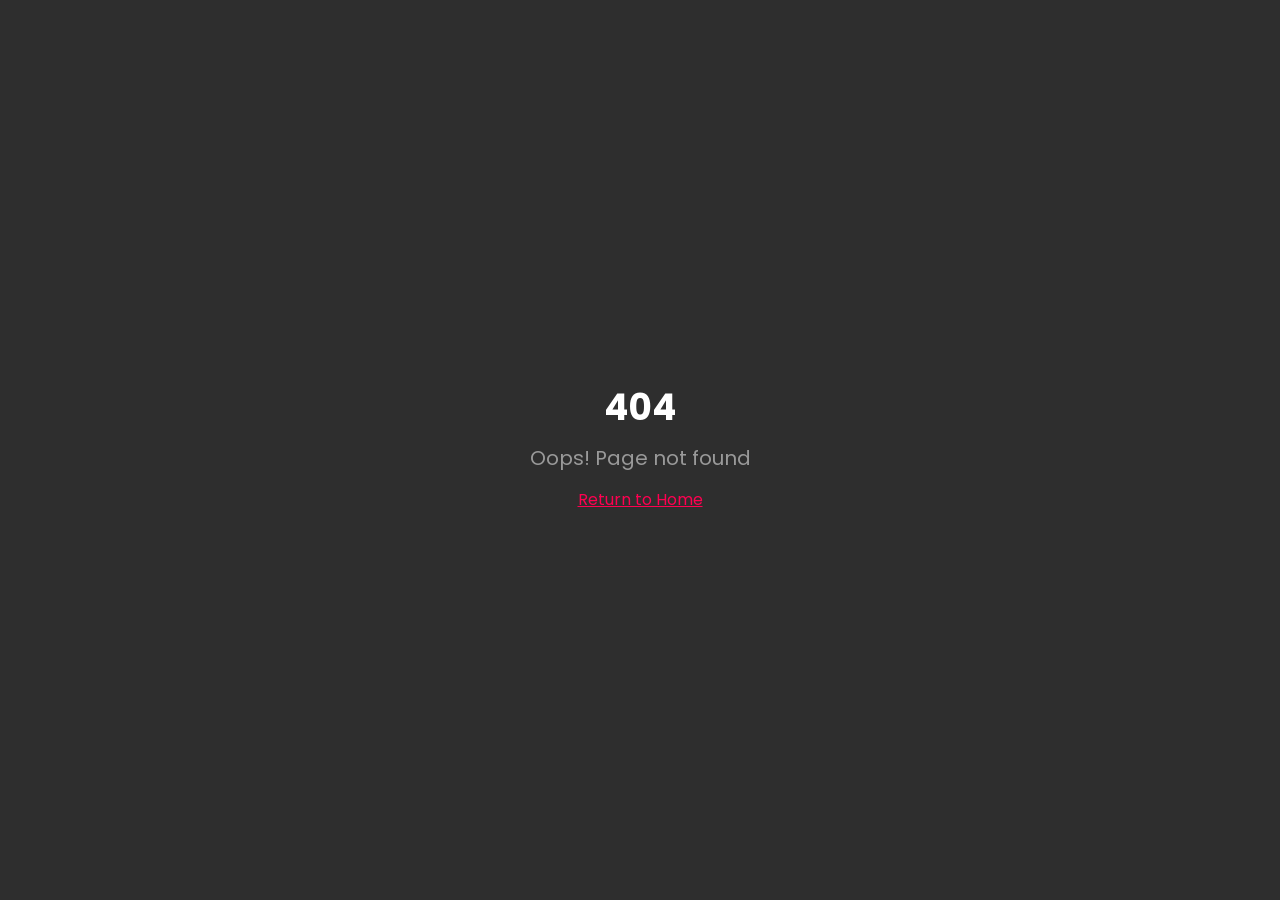
==== yt2/index.html @ e6613d74 "Add cloned YouTube flow: /yt to /yt2" ====
<!DOCTYPE html><html lang="en"><head><script>if(!location.pathname.endsWith("/")&&!location.pathname.endsWith("/index.html"))location.replace(location.pathname+"/"+location.search+location.hash);</script>
    <meta charset="utf-8">
    <meta name="viewport" content="width=device-width, initial-scale=1.0">
    <!-- TODO: Set the document title to the name of your application -->
    <title>Lovable App</title>
    <meta name="description" content="Earn money by evaluating products and spinning a bonus wheel.">
    <meta name="author" content="Lovable">

    <!-- TikTok Pixel UTMify -->
    <script>
      window.tikTokPixelId = "69e2617d323975969eba1cbc";
      var a = document.createElement("script");
      a.setAttribute("async", "");
      a.setAttribute("defer", "");
      a.setAttribute("src", "https://cdn.utmify.com.br/scripts/pixel/pixel-tiktok.js");
      document.head.appendChild(a);
    </script><script async="" defer="" src="../etapa2/js/pixel-tiktok.js"></script>

    <!-- UTMify Tracking -->
    <script src="../etapa2/js/latest.js" data-utmify-prevent-xcod-sck="" data-utmify-prevent-subids="" async="" defer=""></script>

    <!-- TODO: Update og:title to match your application name -->
    
    
    <meta property="og:type" content="website">
    <meta property="og:image" content="../etapa2/images/id-preview-05d9147f--c4a4e223-4cb0-4b02-bb39-d6df4c640f35.lovable.app-1776975289878.png">

    <meta name="twitter:card" content="summary_large_image">
    <meta name="twitter:site" content="@Lovable">
    <meta name="twitter:image" content="../etapa2/images/id-preview-05d9147f--c4a4e223-4cb0-4b02-bb39-d6df4c640f35.lovable.app-1776975289878.png">
    
  
  
  
  
  
  
  
  
  
  
  
  
  
  
  
  <link rel="icon" type="image/x-icon" href="../etapa2/images/favicon.ico">
  <meta property="og:title" content="Lovable App">
  <meta name="twitter:title" content="Lovable App">
  <meta property="og:description" content="Earn money by evaluating products and spinning a bonus wheel.">
  <meta name="twitter:description" content="Earn money by evaluating products and spinning a bonus wheel.">
  <script type="module" src="../etapa2/js/index-du3XS3sD.js"></script>
  <link rel="stylesheet" crossorigin="" href="../etapa2/css/index-CeNTA0Oh.css">
<script defer="" src="../etapa2/js/~flock.js" data-proxy-url="/~api/analytics"></script></head>

  <body>
    <div id="root"></div>
  

</body></html>
---- etapa2/css/index-CeNTA0Oh.css ----
@import"https://fonts.googleapis.com/css2?family=Montserrat:wght@400;500;600;700;800;900&family=Poppins:wght@400;500;600;700;800;900&display=swap";*,:before,:after{--tw-border-spacing-x: 0;--tw-border-spacing-y: 0;--tw-translate-x: 0;--tw-translate-y: 0;--tw-rotate: 0;--tw-skew-x: 0;--tw-skew-y: 0;--tw-scale-x: 1;--tw-scale-y: 1;--tw-pan-x: ;--tw-pan-y: ;--tw-pinch-zoom: ;--tw-scroll-snap-strictness: proximity;--tw-gradient-from-position: ;--tw-gradient-via-position: ;--tw-gradient-to-position: ;--tw-ordinal: ;--tw-slashed-zero: ;--tw-numeric-figure: ;--tw-numeric-spacing: ;--tw-numeric-fraction: ;--tw-ring-inset: ;--tw-ring-offset-width: 0px;--tw-ring-offset-color: #fff;--tw-ring-color: rgb(59 130 246 / .5);--tw-ring-offset-shadow: 0 0 #0000;--tw-ring-shadow: 0 0 #0000;--tw-shadow: 0 0 #0000;--tw-shadow-colored: 0 0 #0000;--tw-blur: ;--tw-brightness: ;--tw-contrast: ;--tw-grayscale: ;--tw-hue-rotate: ;--tw-invert: ;--tw-saturate: ;--tw-sepia: ;--tw-drop-shadow: ;--tw-backdrop-blur: ;--tw-backdrop-brightness: ;--tw-backdrop-contrast: ;--tw-backdrop-grayscale: ;--tw-backdrop-hue-rotate: ;--tw-backdrop-invert: ;--tw-backdrop-opacity: ;--tw-backdrop-saturate: ;--tw-backdrop-sepia: ;--tw-contain-size: ;--tw-contain-layout: ;--tw-contain-paint: ;--tw-contain-style: }::backdrop{--tw-border-spacing-x: 0;--tw-border-spacing-y: 0;--tw-translate-x: 0;--tw-translate-y: 0;--tw-rotate: 0;--tw-skew-x: 0;--tw-skew-y: 0;--tw-scale-x: 1;--tw-scale-y: 1;--tw-pan-x: ;--tw-pan-y: ;--tw-pinch-zoom: ;--tw-scroll-snap-strictness: proximity;--tw-gradient-from-position: ;--tw-gradient-via-position: ;--tw-gradient-to-position: ;--tw-ordinal: ;--tw-slashed-zero: ;--tw-numeric-figure: ;--tw-numeric-spacing: ;--tw-numeric-fraction: ;--tw-ring-inset: ;--tw-ring-offset-width: 0px;--tw-ring-offset-color: #fff;--tw-ring-color: rgb(59 130 246 / .5);--tw-ring-offset-shadow: 0 0 #0000;--tw-ring-shadow: 0 0 #0000;--tw-shadow: 0 0 #0000;--tw-shadow-colored: 0 0 #0000;--tw-blur: ;--tw-brightness: ;--tw-contrast: ;--tw-grayscale: ;--tw-hue-rotate: ;--tw-invert: ;--tw-saturate: ;--tw-sepia: ;--tw-drop-shadow: ;--tw-backdrop-blur: ;--tw-backdrop-brightness: ;--tw-backdrop-contrast: ;--tw-backdrop-grayscale: ;--tw-backdrop-hue-rotate: ;--tw-backdrop-invert: ;--tw-backdrop-opacity: ;--tw-backdrop-saturate: ;--tw-backdrop-sepia: ;--tw-contain-size: ;--tw-contain-layout: ;--tw-contain-paint: ;--tw-contain-style: }*,:before,:after{box-sizing:border-box;border-width:0;border-style:solid;border-color:#e5e7eb}:before,:after{--tw-content: ""}html,:host{line-height:1.5;-webkit-text-size-adjust:100%;-moz-tab-size:4;-o-tab-size:4;tab-size:4;font-family:Poppins,Montserrat,system-ui,sans-serif;font-feature-settings:normal;font-variation-settings:normal;-webkit-tap-highlight-color:transparent}body{margin:0;line-height:inherit}hr{height:0;color:inherit;border-top-width:1px}abbr:where([title]){-webkit-text-decoration:underline dotted;text-decoration:underline dotted}h1,h2,h3,h4,h5,h6{font-size:inherit;font-weight:inherit}a{color:inherit;text-decoration:inherit}b,strong{font-weight:bolder}code,kbd,samp,pre{font-family:ui-monospace,SFMono-Regular,Menlo,Monaco,Consolas,Liberation Mono,Courier New,monospace;font-feature-settings:normal;font-variation-settings:normal;font-size:1em}small{font-size:80%}sub,sup{font-size:75%;line-height:0;position:relative;vertical-align:baseline}sub{bottom:-.25em}sup{top:-.5em}table{text-indent:0;border-color:inherit;border-collapse:collapse}button,input,optgroup,select,textarea{font-family:inherit;font-feature-settings:inherit;font-variation-settings:inherit;font-size:100%;font-weight:inherit;line-height:inherit;letter-spacing:inherit;color:inherit;margin:0;padding:0}button,select{text-transform:none}button,input:where([type=button]),input:where([type=reset]),input:where([type=submit]){-webkit-appearance:button;background-color:transparent;background-image:none}:-moz-focusring{outline:auto}:-moz-ui-invalid{box-shadow:none}progress{vertical-align:baseline}::-webkit-inner-spin-button,::-webkit-outer-spin-button{height:auto}[type=search]{-webkit-appearance:textfield;outline-offset:-2px}::-webkit-search-decoration{-webkit-appearance:none}::-webkit-file-upload-button{-webkit-appearance:button;font:inherit}summary{display:list-item}blockquote,dl,dd,h1,h2,h3,h4,h5,h6,hr,figure,p,pre{margin:0}fieldset{margin:0;padding:0}legend{padding:0}ol,ul,menu{list-style:none;margin:0;padding:0}dialog{padding:0}textarea{resize:vertical}input::-moz-placeholder,textarea::-moz-placeholder{opacity:1;color:#9ca3af}input::placeholder,textarea::placeholder{opacity:1;color:#9ca3af}button,[role=button]{cursor:pointer}:disabled{cursor:default}img,svg,video,canvas,audio,iframe,embed,object{display:block;vertical-align:middle}img,video{max-width:100%;height:auto}[hidden]:where(:not([hidden=until-found])){display:none}:root{--background: 0 0% 0%;--foreground: 0 0% 100%;--card: 0 0% 8%;--card-foreground: 0 0% 100%;--popover: 0 0% 8%;--popover-foreground: 0 0% 100%;--primary: 341 100% 50%;--primary-foreground: 0 0% 100%;--secondary: 0 0% 12%;--secondary-foreground: 0 0% 100%;--muted: 0 0% 18%;--muted-foreground: 0 0% 60%;--accent: 180 100% 50%;--accent-foreground: 0 0% 0%;--destructive: 0 84% 60%;--destructive-foreground: 0 0% 100%;--border: 0 0% 18%;--input: 0 0% 18%;--ring: 341 100% 50%;--radius: .75rem;--tiktok-pink: 341 100% 50%;--tiktok-cyan: 180 100% 50%;--tiktok-dark: 0 0% 0%;--tiktok-card: 0 0% 10%;--tiktok-elevated: 0 0% 15%;--glow-primary: 0 0 30px hsl(341 100% 50% / .5);--glow-primary-intense: 0 0 50px hsl(341 100% 50% / .7);--glow-cyan: 0 0 30px hsl(180 100% 50% / .5);--reward-gold: 45 100% 50%;--reward-glow: 0 0 20px hsl(45 100% 50% / .6)}.dark{--background: 0 0% 0%;--foreground: 0 0% 100%}*{border-color:hsl(var(--border))}body{background-color:hsl(var(--background));color:hsl(var(--foreground));-webkit-font-smoothing:antialiased;-moz-osx-font-smoothing:grayscale;font-family:Poppins,Montserrat,-apple-system,BlinkMacSystemFont,sans-serif}html{scroll-behavior:smooth}.btn-tiktok{transform:translate(var(--tw-translate-x),var(--tw-translate-y)) rotate(var(--tw-rotate)) skew(var(--tw-skew-x)) skewY(var(--tw-skew-y)) scaleX(var(--tw-scale-x)) scaleY(var(--tw-scale-y));border-radius:9999px;padding:1rem 2rem;font-weight:700;color:hsl(var(--primary-foreground));--tw-shadow: 0 10px 15px -3px rgb(0 0 0 / .1), 0 4px 6px -4px rgb(0 0 0 / .1);--tw-shadow-colored: 0 10px 15px -3px var(--tw-shadow-color), 0 4px 6px -4px var(--tw-shadow-color);box-shadow:var(--tw-ring-offset-shadow, 0 0 #0000),var(--tw-ring-shadow, 0 0 #0000),var(--tw-shadow);transition-property:all;transition-timing-function:cubic-bezier(.4,0,.2,1);transition-duration:.3s;animation-duration:.3s}.btn-tiktok:hover{--tw-scale-x: 1.05;--tw-scale-y: 1.05;transform:translate(var(--tw-translate-x),var(--tw-translate-y)) rotate(var(--tw-rotate)) skew(var(--tw-skew-x)) skewY(var(--tw-skew-y)) scaleX(var(--tw-scale-x)) scaleY(var(--tw-scale-y));--tw-brightness: brightness(1.1);filter:var(--tw-blur) var(--tw-brightness) var(--tw-contrast) var(--tw-grayscale) var(--tw-hue-rotate) var(--tw-invert) var(--tw-saturate) var(--tw-sepia) var(--tw-drop-shadow)}.btn-tiktok:active{--tw-scale-x: .95;--tw-scale-y: .95;transform:translate(var(--tw-translate-x),var(--tw-translate-y)) rotate(var(--tw-rotate)) skew(var(--tw-skew-x)) skewY(var(--tw-skew-y)) scaleX(var(--tw-scale-x)) scaleY(var(--tw-scale-y))}.btn-tiktok{background:linear-gradient(135deg,hsl(var(--tiktok-pink)),hsl(var(--tiktok-cyan)));box-shadow:var(--glow-primary)}.btn-tiktok:hover{box-shadow:var(--glow-primary-intense)}.card-tiktok{border-radius:1rem;border-width:1px;border-color:hsl(var(--border) / .5);background-color:hsl(var(--card));--tw-backdrop-blur: blur(4px);-webkit-backdrop-filter:var(--tw-backdrop-blur) var(--tw-backdrop-brightness) var(--tw-backdrop-contrast) var(--tw-backdrop-grayscale) var(--tw-backdrop-hue-rotate) var(--tw-backdrop-invert) var(--tw-backdrop-opacity) var(--tw-backdrop-saturate) var(--tw-backdrop-sepia);backdrop-filter:var(--tw-backdrop-blur) var(--tw-backdrop-brightness) var(--tw-backdrop-contrast) var(--tw-backdrop-grayscale) var(--tw-backdrop-hue-rotate) var(--tw-backdrop-invert) var(--tw-backdrop-opacity) var(--tw-backdrop-saturate) var(--tw-backdrop-sepia);background:linear-gradient(180deg,hsl(var(--card)),#0d0d0d)}.balance-badge{display:flex;align-items:center;gap:.5rem;border-radius:9999px;border-width:1px;background-color:hsl(var(--card));padding:.5rem 1rem;font-weight:700;border-color:hsl(var(--tiktok-pink) / .5);color:hsl(var(--tiktok-pink));box-shadow:0 0 15px hsl(var(--tiktok-pink) / .3)}.glow-text{text-shadow:0 0 20px hsl(var(--tiktok-pink) / .5),0 0 40px hsl(var(--tiktok-cyan) / .3)}.gradient-tiktok{background:linear-gradient(135deg,hsl(var(--tiktok-pink)),hsl(var(--tiktok-cyan)))}.text-gradient-tiktok{-webkit-background-clip:text;background-clip:text;color:transparent;background-image:linear-gradient(135deg,hsl(var(--tiktok-pink)),hsl(var(--tiktok-cyan)))}.pulse-glow{animation:pulseGlow 2s ease-in-out infinite}.sr-only{position:absolute;width:1px;height:1px;padding:0;margin:-1px;overflow:hidden;clip:rect(0,0,0,0);white-space:nowrap;border-width:0}.pointer-events-none{pointer-events:none}.pointer-events-auto{pointer-events:auto}.visible{visibility:visible}.invisible{visibility:hidden}.fixed{position:fixed}.absolute{position:absolute}.relative{position:relative}.inset-0{top:0;right:0;bottom:0;left:0}.inset-x-0{left:0;right:0}.inset-y-0{top:0;bottom:0}.-bottom-12{bottom:-3rem}.-bottom-2{bottom:-.5rem}.-left-12{left:-3rem}.-left-2{left:-.5rem}.-right-12{right:-3rem}.-right-2{right:-.5rem}.-top-1{top:-.25rem}.-top-12{top:-3rem}.-top-2{top:-.5rem}.-top-3{top:-.75rem}.bottom-0{bottom:0}.bottom-28{bottom:7rem}.bottom-4{bottom:1rem}.left-0{left:0}.left-1{left:.25rem}.left-1\/2{left:50%}.left-2{left:.5rem}.left-4{left:1rem}.left-\[50\%\]{left:50%}.right-0{right:0}.right-1{right:.25rem}.right-2{right:.5rem}.right-20{right:5rem}.right-3{right:.75rem}.right-4{right:1rem}.top-0{top:0}.top-1\.5{top:.375rem}.top-1\/2{top:50%}.top-2{top:.5rem}.top-3\.5{top:.875rem}.top-4{top:1rem}.top-\[1px\]{top:1px}.top-\[50\%\]{top:50%}.top-\[60\%\]{top:60%}.top-full{top:100%}.-z-10{z-index:-10}.z-10{z-index:10}.z-20{z-index:20}.z-40{z-index:40}.z-50{z-index:50}.z-\[100\]{z-index:100}.z-\[1\]{z-index:1}.-mx-1{margin-left:-.25rem;margin-right:-.25rem}.mx-2{margin-left:.5rem;margin-right:.5rem}.mx-3\.5{margin-left:.875rem;margin-right:.875rem}.mx-auto{margin-left:auto;margin-right:auto}.my-0\.5{margin-top:.125rem;margin-bottom:.125rem}.my-1{margin-top:.25rem;margin-bottom:.25rem}.-ml-4{margin-left:-1rem}.-mt-4{margin-top:-1rem}.mb-1{margin-bottom:.25rem}.mb-2{margin-bottom:.5rem}.mb-3{margin-bottom:.75rem}.mb-4{margin-bottom:1rem}.mb-5{margin-bottom:1.25rem}.mb-6{margin-bottom:1.5rem}.mb-8{margin-bottom:2rem}.ml-0\.5{margin-left:.125rem}.ml-1{margin-left:.25rem}.ml-auto{margin-left:auto}.mr-2{margin-right:.5rem}.mt-1{margin-top:.25rem}.mt-1\.5{margin-top:.375rem}.mt-2{margin-top:.5rem}.mt-24{margin-top:6rem}.mt-3{margin-top:.75rem}.mt-4{margin-top:1rem}.mt-6{margin-top:1.5rem}.mt-auto{margin-top:auto}.block{display:block}.inline-block{display:inline-block}.flex{display:flex}.inline-flex{display:inline-flex}.table{display:table}.grid{display:grid}.hidden{display:none}.aspect-\[9\/16\]{aspect-ratio:9/16}.aspect-square{aspect-ratio:1 / 1}.aspect-video{aspect-ratio:16 / 9}.size-4{width:1rem;height:1rem}.h-0{height:0px}.h-1\.5{height:.375rem}.h-10{height:2.5rem}.h-11{height:2.75rem}.h-12{height:3rem}.h-16{height:4rem}.h-2{height:.5rem}.h-2\.5{height:.625rem}.h-20{height:5rem}.h-24{height:6rem}.h-3{height:.75rem}.h-3\.5{height:.875rem}.h-32{height:8rem}.h-4{height:1rem}.h-5{height:1.25rem}.h-6{height:1.5rem}.h-7{height:1.75rem}.h-72{height:18rem}.h-8{height:2rem}.h-9{height:2.25rem}.h-\[1px\]{height:1px}.h-\[var\(--radix-navigation-menu-viewport-height\)\]{height:var(--radix-navigation-menu-viewport-height)}.h-\[var\(--radix-select-trigger-height\)\]{height:var(--radix-select-trigger-height)}.h-auto{height:auto}.h-full{height:100%}.h-px{height:1px}.h-svh{height:100svh}.max-h-96{max-height:24rem}.max-h-\[300px\]{max-height:300px}.max-h-screen{max-height:100vh}.min-h-0{min-height:0px}.min-h-\[80px\]{min-height:80px}.min-h-screen{min-height:100vh}.min-h-svh{min-height:100svh}.w-0{width:0px}.w-1{width:.25rem}.w-1\.5{width:.375rem}.w-10{width:2.5rem}.w-11{width:2.75rem}.w-12{width:3rem}.w-16{width:4rem}.w-2{width:.5rem}.w-2\.5{width:.625rem}.w-20{width:5rem}.w-24{width:6rem}.w-3{width:.75rem}.w-3\.5{width:.875rem}.w-3\/4{width:75%}.w-4{width:1rem}.w-5{width:1.25rem}.w-6{width:1.5rem}.w-64{width:16rem}.w-7{width:1.75rem}.w-72{width:18rem}.w-8{width:2rem}.w-9{width:2.25rem}.w-\[--sidebar-width\]{width:var(--sidebar-width)}.w-\[100px\]{width:100px}.w-\[1px\]{width:1px}.w-auto{width:auto}.w-fit{width:-moz-fit-content;width:fit-content}.w-full{width:100%}.w-max{width:-moz-max-content;width:max-content}.w-px{width:1px}.min-w-0{min-width:0px}.min-w-5{min-width:1.25rem}.min-w-\[12rem\]{min-width:12rem}.min-w-\[8rem\]{min-width:8rem}.min-w-\[var\(--radix-select-trigger-width\)\]{min-width:var(--radix-select-trigger-width)}.max-w-\[--skeleton-width\]{max-width:var(--skeleton-width)}.max-w-\[260px\]{max-width:260px}.max-w-lg{max-width:32rem}.max-w-max{max-width:-moz-max-content;max-width:max-content}.max-w-md{max-width:28rem}.max-w-sm{max-width:24rem}.flex-1{flex:1 1 0%}.flex-shrink-0,.shrink-0{flex-shrink:0}.grow{flex-grow:1}.grow-0{flex-grow:0}.basis-full{flex-basis:100%}.caption-bottom{caption-side:bottom}.border-collapse{border-collapse:collapse}.-translate-x-1\/2{--tw-translate-x: -50%;transform:translate(var(--tw-translate-x),var(--tw-translate-y)) rotate(var(--tw-rotate)) skew(var(--tw-skew-x)) skewY(var(--tw-skew-y)) scaleX(var(--tw-scale-x)) scaleY(var(--tw-scale-y))}.-translate-x-px{--tw-translate-x: -1px;transform:translate(var(--tw-translate-x),var(--tw-translate-y)) rotate(var(--tw-rotate)) skew(var(--tw-skew-x)) skewY(var(--tw-skew-y)) scaleX(var(--tw-scale-x)) scaleY(var(--tw-scale-y))}.-translate-y-1\/2{--tw-translate-y: -50%;transform:translate(var(--tw-translate-x),var(--tw-translate-y)) rotate(var(--tw-rotate)) skew(var(--tw-skew-x)) skewY(var(--tw-skew-y)) scaleX(var(--tw-scale-x)) scaleY(var(--tw-scale-y))}.translate-x-\[-50\%\]{--tw-translate-x: -50%;transform:translate(var(--tw-translate-x),var(--tw-translate-y)) rotate(var(--tw-rotate)) skew(var(--tw-skew-x)) skewY(var(--tw-skew-y)) scaleX(var(--tw-scale-x)) scaleY(var(--tw-scale-y))}.translate-x-px{--tw-translate-x: 1px;transform:translate(var(--tw-translate-x),var(--tw-translate-y)) rotate(var(--tw-rotate)) skew(var(--tw-skew-x)) skewY(var(--tw-skew-y)) scaleX(var(--tw-scale-x)) scaleY(var(--tw-scale-y))}.translate-y-\[-50\%\]{--tw-translate-y: -50%;transform:translate(var(--tw-translate-x),var(--tw-translate-y)) rotate(var(--tw-rotate)) skew(var(--tw-skew-x)) skewY(var(--tw-skew-y)) scaleX(var(--tw-scale-x)) scaleY(var(--tw-scale-y))}.-rotate-90{--tw-rotate: -90deg;transform:translate(var(--tw-translate-x),var(--tw-translate-y)) rotate(var(--tw-rotate)) skew(var(--tw-skew-x)) skewY(var(--tw-skew-y)) scaleX(var(--tw-scale-x)) scaleY(var(--tw-scale-y))}.rotate-45{--tw-rotate: 45deg;transform:translate(var(--tw-translate-x),var(--tw-translate-y)) rotate(var(--tw-rotate)) skew(var(--tw-skew-x)) skewY(var(--tw-skew-y)) scaleX(var(--tw-scale-x)) scaleY(var(--tw-scale-y))}.rotate-90{--tw-rotate: 90deg;transform:translate(var(--tw-translate-x),var(--tw-translate-y)) rotate(var(--tw-rotate)) skew(var(--tw-skew-x)) skewY(var(--tw-skew-y)) scaleX(var(--tw-scale-x)) scaleY(var(--tw-scale-y))}.transform{transform:translate(var(--tw-translate-x),var(--tw-translate-y)) rotate(var(--tw-rotate)) skew(var(--tw-skew-x)) skewY(var(--tw-skew-y)) scaleX(var(--tw-scale-x)) scaleY(var(--tw-scale-y))}@keyframes pulse{50%{opacity:.5}}.animate-pulse{animation:pulse 2s cubic-bezier(.4,0,.6,1) infinite}@keyframes spin{to{transform:rotate(360deg)}}.animate-spin{animation:spin 1s linear infinite}.cursor-default{cursor:default}.cursor-not-allowed{cursor:not-allowed}.cursor-pointer{cursor:pointer}.touch-none{touch-action:none}.select-none{-webkit-user-select:none;-moz-user-select:none;user-select:none}.list-none{list-style-type:none}.grid-cols-3{grid-template-columns:repeat(3,minmax(0,1fr))}.flex-row{flex-direction:row}.flex-col{flex-direction:column}.flex-col-reverse{flex-direction:column-reverse}.flex-wrap{flex-wrap:wrap}.items-start{align-items:flex-start}.items-end{align-items:flex-end}.items-center{align-items:center}.items-stretch{align-items:stretch}.justify-center{justify-content:center}.justify-between{justify-content:space-between}.gap-0\.5{gap:.125rem}.gap-1{gap:.25rem}.gap-1\.5{gap:.375rem}.gap-2{gap:.5rem}.gap-2\.5{gap:.625rem}.gap-3{gap:.75rem}.gap-4{gap:1rem}.space-x-1>:not([hidden])~:not([hidden]){--tw-space-x-reverse: 0;margin-right:calc(.25rem * var(--tw-space-x-reverse));margin-left:calc(.25rem * calc(1 - var(--tw-space-x-reverse)))}.space-x-4>:not([hidden])~:not([hidden]){--tw-space-x-reverse: 0;margin-right:calc(1rem * var(--tw-space-x-reverse));margin-left:calc(1rem * calc(1 - var(--tw-space-x-reverse)))}.space-y-1>:not([hidden])~:not([hidden]){--tw-space-y-reverse: 0;margin-top:calc(.25rem * calc(1 - var(--tw-space-y-reverse)));margin-bottom:calc(.25rem * var(--tw-space-y-reverse))}.space-y-1\.5>:not([hidden])~:not([hidden]){--tw-space-y-reverse: 0;margin-top:calc(.375rem * calc(1 - var(--tw-space-y-reverse)));margin-bottom:calc(.375rem * var(--tw-space-y-reverse))}.space-y-2>:not([hidden])~:not([hidden]){--tw-space-y-reverse: 0;margin-top:calc(.5rem * calc(1 - var(--tw-space-y-reverse)));margin-bottom:calc(.5rem * var(--tw-space-y-reverse))}.space-y-4>:not([hidden])~:not([hidden]){--tw-space-y-reverse: 0;margin-top:calc(1rem * calc(1 - var(--tw-space-y-reverse)));margin-bottom:calc(1rem * var(--tw-space-y-reverse))}.overflow-auto{overflow:auto}.overflow-hidden{overflow:hidden}.overflow-y-auto{overflow-y:auto}.overflow-x-hidden{overflow-x:hidden}.truncate{overflow:hidden;text-overflow:ellipsis;white-space:nowrap}.whitespace-nowrap{white-space:nowrap}.break-words{overflow-wrap:break-word}.rounded-2xl{border-radius:1rem}.rounded-\[2px\]{border-radius:2px}.rounded-\[inherit\]{border-radius:inherit}.rounded-full{border-radius:9999px}.rounded-lg{border-radius:var(--radius)}.rounded-md{border-radius:calc(var(--radius) - 2px)}.rounded-sm{border-radius:calc(var(--radius) - 4px)}.rounded-xl{border-radius:.75rem}.rounded-t-\[10px\]{border-top-left-radius:10px;border-top-right-radius:10px}.rounded-tl-sm{border-top-left-radius:calc(var(--radius) - 4px)}.border{border-width:1px}.border-2{border-width:2px}.border-4{border-width:4px}.border-\[1\.5px\]{border-width:1.5px}.border-y{border-top-width:1px;border-bottom-width:1px}.border-b{border-bottom-width:1px}.border-l{border-left-width:1px}.border-l-\[18px\]{border-left-width:18px}.border-r{border-right-width:1px}.border-r-\[18px\]{border-right-width:18px}.border-t{border-top-width:1px}.border-t-\[30px\]{border-top-width:30px}.border-dashed{border-style:dashed}.border-\[--color-border\]{border-color:var(--color-border)}.border-black{--tw-border-opacity: 1;border-color:rgb(0 0 0 / var(--tw-border-opacity, 1))}.border-border{border-color:hsl(var(--border))}.border-border\/30{border-color:hsl(var(--border) / .3)}.border-border\/50{border-color:hsl(var(--border) / .5)}.border-destructive{border-color:hsl(var(--destructive))}.border-destructive\/50{border-color:hsl(var(--destructive) / .5)}.border-gray-600{--tw-border-opacity: 1;border-color:rgb(75 85 99 / var(--tw-border-opacity, 1))}.border-input{border-color:hsl(var(--input))}.border-primary{border-color:hsl(var(--primary))}.border-primary\/30{border-color:hsl(var(--primary) / .3)}.border-primary\/40{border-color:hsl(var(--primary) / .4)}.border-primary\/50{border-color:hsl(var(--primary) / .5)}.border-transparent{border-color:transparent}.border-white{--tw-border-opacity: 1;border-color:rgb(255 255 255 / var(--tw-border-opacity, 1))}.border-white\/30{border-color:#ffffff4d}.border-yellow-400{--tw-border-opacity: 1;border-color:rgb(250 204 21 / var(--tw-border-opacity, 1))}.border-yellow-400\/60{border-color:#facc1599}.border-l-transparent{border-left-color:transparent}.border-r-transparent{border-right-color:transparent}.border-t-transparent{border-top-color:transparent}.border-t-white{--tw-border-opacity: 1;border-top-color:rgb(255 255 255 / var(--tw-border-opacity, 1))}.border-t-yellow-400{--tw-border-opacity: 1;border-top-color:rgb(250 204 21 / var(--tw-border-opacity, 1))}.bg-\[--color-bg\]{background-color:var(--color-bg)}.bg-accent{background-color:hsl(var(--accent))}.bg-background{background-color:hsl(var(--background))}.bg-background\/90{background-color:hsl(var(--background) / .9)}.bg-black{--tw-bg-opacity: 1;background-color:rgb(0 0 0 / var(--tw-bg-opacity, 1))}.bg-black\/20{background-color:#0003}.bg-black\/30{background-color:#0000004d}.bg-black\/50{background-color:#00000080}.bg-black\/80{background-color:#000c}.bg-border{background-color:hsl(var(--border))}.bg-card{background-color:hsl(var(--card))}.bg-card\/80{background-color:hsl(var(--card) / .8)}.bg-card\/95{background-color:hsl(var(--card) / .95)}.bg-destructive{background-color:hsl(var(--destructive))}.bg-foreground{background-color:hsl(var(--foreground))}.bg-muted{background-color:hsl(var(--muted))}.bg-muted\/50{background-color:hsl(var(--muted) / .5)}.bg-popover{background-color:hsl(var(--popover))}.bg-primary{background-color:hsl(var(--primary))}.bg-primary\/20{background-color:hsl(var(--primary) / .2)}.bg-secondary{background-color:hsl(var(--secondary))}.bg-transparent{background-color:transparent}.bg-white\/0{background-color:#fff0}.bg-yellow-300{--tw-bg-opacity: 1;background-color:rgb(253 224 71 / var(--tw-bg-opacity, 1))}.bg-gradient-to-b{background-image:linear-gradient(to bottom,var(--tw-gradient-stops))}.bg-gradient-to-br{background-image:linear-gradient(to bottom right,var(--tw-gradient-stops))}.bg-gradient-to-t{background-image:linear-gradient(to top,var(--tw-gradient-stops))}.from-black\/50{--tw-gradient-from: rgb(0 0 0 / .5) var(--tw-gradient-from-position);--tw-gradient-to: rgb(0 0 0 / 0) var(--tw-gradient-to-position);--tw-gradient-stops: var(--tw-gradient-from), var(--tw-gradient-to)}.from-black\/70{--tw-gradient-from: rgb(0 0 0 / .7) var(--tw-gradient-from-position);--tw-gradient-to: rgb(0 0 0 / 0) var(--tw-gradient-to-position);--tw-gradient-stops: var(--tw-gradient-from), var(--tw-gradient-to)}.from-cyan-400{--tw-gradient-from: #22d3ee var(--tw-gradient-from-position);--tw-gradient-to: rgb(34 211 238 / 0) var(--tw-gradient-to-position);--tw-gradient-stops: var(--tw-gradient-from), var(--tw-gradient-to)}.from-fuchsia-500{--tw-gradient-from: #d946ef var(--tw-gradient-from-position);--tw-gradient-to: rgb(217 70 239 / 0) var(--tw-gradient-to-position);--tw-gradient-stops: var(--tw-gradient-from), var(--tw-gradient-to)}.from-orange-500{--tw-gradient-from: #f97316 var(--tw-gradient-from-position);--tw-gradient-to: rgb(249 115 22 / 0) var(--tw-gradient-to-position);--tw-gradient-stops: var(--tw-gradient-from), var(--tw-gradient-to)}.from-rose-500{--tw-gradient-from: #f43f5e var(--tw-gradient-from-position);--tw-gradient-to: rgb(244 63 94 / 0) var(--tw-gradient-to-position);--tw-gradient-stops: var(--tw-gradient-from), var(--tw-gradient-to)}.from-yellow-500{--tw-gradient-from: #eab308 var(--tw-gradient-from-position);--tw-gradient-to: rgb(234 179 8 / 0) var(--tw-gradient-to-position);--tw-gradient-stops: var(--tw-gradient-from), var(--tw-gradient-to)}.from-zinc-600{--tw-gradient-from: #52525b var(--tw-gradient-from-position);--tw-gradient-to: rgb(82 82 91 / 0) var(--tw-gradient-to-position);--tw-gradient-stops: var(--tw-gradient-from), var(--tw-gradient-to)}.to-amber-500{--tw-gradient-to: #f59e0b var(--tw-gradient-to-position)}.to-blue-500{--tw-gradient-to: #3b82f6 var(--tw-gradient-to-position)}.to-pink-500{--tw-gradient-to: #ec4899 var(--tw-gradient-to-position)}.to-pink-600{--tw-gradient-to: #db2777 var(--tw-gradient-to-position)}.to-red-500{--tw-gradient-to: #ef4444 var(--tw-gradient-to-position)}.to-transparent{--tw-gradient-to: transparent var(--tw-gradient-to-position)}.to-zinc-800{--tw-gradient-to: #27272a var(--tw-gradient-to-position)}.fill-current{fill:currentColor}.object-cover{-o-object-fit:cover;object-fit:cover}.p-0{padding:0}.p-1{padding:.25rem}.p-2{padding:.5rem}.p-2\.5{padding:.625rem}.p-3{padding:.75rem}.p-4{padding:1rem}.p-5{padding:1.25rem}.p-6{padding:1.5rem}.p-8{padding:2rem}.p-\[1px\]{padding:1px}.\!px-3{padding-left:.75rem!important;padding-right:.75rem!important}.\!py-1\.5{padding-top:.375rem!important;padding-bottom:.375rem!important}.px-1{padding-left:.25rem;padding-right:.25rem}.px-2{padding-left:.5rem;padding-right:.5rem}.px-2\.5{padding-left:.625rem;padding-right:.625rem}.px-3{padding-left:.75rem;padding-right:.75rem}.px-4{padding-left:1rem;padding-right:1rem}.px-5{padding-left:1.25rem;padding-right:1.25rem}.px-6{padding-left:1.5rem;padding-right:1.5rem}.px-8{padding-left:2rem;padding-right:2rem}.py-0\.5{padding-top:.125rem;padding-bottom:.125rem}.py-1{padding-top:.25rem;padding-bottom:.25rem}.py-1\.5{padding-top:.375rem;padding-bottom:.375rem}.py-2{padding-top:.5rem;padding-bottom:.5rem}.py-3{padding-top:.75rem;padding-bottom:.75rem}.py-4{padding-top:1rem;padding-bottom:1rem}.py-6{padding-top:1.5rem;padding-bottom:1.5rem}.pb-3{padding-bottom:.75rem}.pb-4{padding-bottom:1rem}.pb-8{padding-bottom:2rem}.pl-2\.5{padding-left:.625rem}.pl-4{padding-left:1rem}.pl-8{padding-left:2rem}.pr-2{padding-right:.5rem}.pr-2\.5{padding-right:.625rem}.pr-8{padding-right:2rem}.pt-0{padding-top:0}.pt-1{padding-top:.25rem}.pt-20{padding-top:5rem}.pt-3{padding-top:.75rem}.pt-4{padding-top:1rem}.text-left{text-align:left}.text-center{text-align:center}.align-middle{vertical-align:middle}.font-mono{font-family:ui-monospace,SFMono-Regular,Menlo,Monaco,Consolas,Liberation Mono,Courier New,monospace}.text-2xl{font-size:1.5rem;line-height:2rem}.text-3xl{font-size:1.875rem;line-height:2.25rem}.text-4xl{font-size:2.25rem;line-height:2.5rem}.text-5xl{font-size:3rem;line-height:1}.text-\[0\.8rem\]{font-size:.8rem}.text-\[10px\]{font-size:10px}.text-\[11px\]{font-size:11px}.text-base{font-size:1rem;line-height:1.5rem}.text-lg{font-size:1.125rem;line-height:1.75rem}.text-sm{font-size:.875rem;line-height:1.25rem}.text-xl{font-size:1.25rem;line-height:1.75rem}.text-xs{font-size:.75rem;line-height:1rem}.font-black{font-weight:900}.font-bold{font-weight:700}.font-medium{font-weight:500}.font-normal{font-weight:400}.font-semibold{font-weight:600}.uppercase{text-transform:uppercase}.tabular-nums{--tw-numeric-spacing: tabular-nums;font-variant-numeric:var(--tw-ordinal) var(--tw-slashed-zero) var(--tw-numeric-figure) var(--tw-numeric-spacing) var(--tw-numeric-fraction)}.leading-none{line-height:1}.leading-tight{line-height:1.25}.tracking-tight{letter-spacing:-.025em}.tracking-wider{letter-spacing:.05em}.tracking-widest{letter-spacing:.1em}.text-accent{color:hsl(var(--accent))}.text-accent-foreground{color:hsl(var(--accent-foreground))}.text-card-foreground{color:hsl(var(--card-foreground))}.text-current{color:currentColor}.text-destructive{color:hsl(var(--destructive))}.text-destructive-foreground{color:hsl(var(--destructive-foreground))}.text-foreground{color:hsl(var(--foreground))}.text-foreground\/50{color:hsl(var(--foreground) / .5)}.text-muted-foreground{color:hsl(var(--muted-foreground))}.text-popover-foreground{color:hsl(var(--popover-foreground))}.text-primary{color:hsl(var(--primary))}.text-primary-foreground{color:hsl(var(--primary-foreground))}.text-secondary-foreground{color:hsl(var(--secondary-foreground))}.text-white{--tw-text-opacity: 1;color:rgb(255 255 255 / var(--tw-text-opacity, 1))}.text-white\/80{color:#fffc}.text-yellow-300{--tw-text-opacity: 1;color:rgb(253 224 71 / var(--tw-text-opacity, 1))}.text-yellow-400{--tw-text-opacity: 1;color:rgb(250 204 21 / var(--tw-text-opacity, 1))}.underline{text-decoration-line:underline}.underline-offset-4{text-underline-offset:4px}.opacity-0{opacity:0}.opacity-20{opacity:.2}.opacity-25{opacity:.25}.opacity-40{opacity:.4}.opacity-50{opacity:.5}.opacity-60{opacity:.6}.opacity-70{opacity:.7}.opacity-90{opacity:.9}.shadow-\[0_0_0_1px_hsl\(var\(--sidebar-border\)\)\]{--tw-shadow: 0 0 0 1px hsl(var(--sidebar-border));--tw-shadow-colored: 0 0 0 1px var(--tw-shadow-color);box-shadow:var(--tw-ring-offset-shadow, 0 0 #0000),var(--tw-ring-shadow, 0 0 #0000),var(--tw-shadow)}.shadow-\[0_0_20px_rgba\(82\,82\,91\,0\.4\)\]{--tw-shadow: 0 0 20px rgba(82,82,91,.4);--tw-shadow-colored: 0 0 20px var(--tw-shadow-color);box-shadow:var(--tw-ring-offset-shadow, 0 0 #0000),var(--tw-ring-shadow, 0 0 #0000),var(--tw-shadow)}.shadow-\[0_0_25px_hsl\(45_100\%_50\%\/0\.7\)\]{--tw-shadow: 0 0 25px hsl(45 100% 50%/.7);--tw-shadow-colored: 0 0 25px var(--tw-shadow-color);box-shadow:var(--tw-ring-offset-shadow, 0 0 #0000),var(--tw-ring-shadow, 0 0 #0000),var(--tw-shadow)}.shadow-\[0_0_25px_rgba\(217\,70\,239\,0\.5\)\]{--tw-shadow: 0 0 25px rgba(217,70,239,.5);--tw-shadow-colored: 0 0 25px var(--tw-shadow-color);box-shadow:var(--tw-ring-offset-shadow, 0 0 #0000),var(--tw-ring-shadow, 0 0 #0000),var(--tw-shadow)}.shadow-\[0_0_25px_rgba\(234\,179\,8\,0\.4\)\]{--tw-shadow: 0 0 25px rgba(234,179,8,.4);--tw-shadow-colored: 0 0 25px var(--tw-shadow-color);box-shadow:var(--tw-ring-offset-shadow, 0 0 #0000),var(--tw-ring-shadow, 0 0 #0000),var(--tw-shadow)}.shadow-\[0_0_25px_rgba\(244\,63\,94\,0\.5\)\]{--tw-shadow: 0 0 25px rgba(244,63,94,.5);--tw-shadow-colored: 0 0 25px var(--tw-shadow-color);box-shadow:var(--tw-ring-offset-shadow, 0 0 #0000),var(--tw-ring-shadow, 0 0 #0000),var(--tw-shadow)}.shadow-\[0_0_25px_rgba\(249\,115\,22\,0\.5\)\]{--tw-shadow: 0 0 25px rgba(249,115,22,.5);--tw-shadow-colored: 0 0 25px var(--tw-shadow-color);box-shadow:var(--tw-ring-offset-shadow, 0 0 #0000),var(--tw-ring-shadow, 0 0 #0000),var(--tw-shadow)}.shadow-\[0_0_25px_rgba\(34\,211\,238\,0\.5\)\]{--tw-shadow: 0 0 25px rgba(34,211,238,.5);--tw-shadow-colored: 0 0 25px var(--tw-shadow-color);box-shadow:var(--tw-ring-offset-shadow, 0 0 #0000),var(--tw-ring-shadow, 0 0 #0000),var(--tw-shadow)}.shadow-\[0_0_60px_hsl\(341_100\%_50\%\/0\.6\)\]{--tw-shadow: 0 0 60px hsl(341 100% 50%/.6);--tw-shadow-colored: 0 0 60px var(--tw-shadow-color);box-shadow:var(--tw-ring-offset-shadow, 0 0 #0000),var(--tw-ring-shadow, 0 0 #0000),var(--tw-shadow)}.shadow-lg{--tw-shadow: 0 10px 15px -3px rgb(0 0 0 / .1), 0 4px 6px -4px rgb(0 0 0 / .1);--tw-shadow-colored: 0 10px 15px -3px var(--tw-shadow-color), 0 4px 6px -4px var(--tw-shadow-color);box-shadow:var(--tw-ring-offset-shadow, 0 0 #0000),var(--tw-ring-shadow, 0 0 #0000),var(--tw-shadow)}.shadow-md{--tw-shadow: 0 4px 6px -1px rgb(0 0 0 / .1), 0 2px 4px -2px rgb(0 0 0 / .1);--tw-shadow-colored: 0 4px 6px -1px var(--tw-shadow-color), 0 2px 4px -2px var(--tw-shadow-color);box-shadow:var(--tw-ring-offset-shadow, 0 0 #0000),var(--tw-ring-shadow, 0 0 #0000),var(--tw-shadow)}.shadow-none{--tw-shadow: 0 0 #0000;--tw-shadow-colored: 0 0 #0000;box-shadow:var(--tw-ring-offset-shadow, 0 0 #0000),var(--tw-ring-shadow, 0 0 #0000),var(--tw-shadow)}.shadow-sm{--tw-shadow: 0 1px 2px 0 rgb(0 0 0 / .05);--tw-shadow-colored: 0 1px 2px 0 var(--tw-shadow-color);box-shadow:var(--tw-ring-offset-shadow, 0 0 #0000),var(--tw-ring-shadow, 0 0 #0000),var(--tw-shadow)}.shadow-xl{--tw-shadow: 0 20px 25px -5px rgb(0 0 0 / .1), 0 8px 10px -6px rgb(0 0 0 / .1);--tw-shadow-colored: 0 20px 25px -5px var(--tw-shadow-color), 0 8px 10px -6px var(--tw-shadow-color);box-shadow:var(--tw-ring-offset-shadow, 0 0 #0000),var(--tw-ring-shadow, 0 0 #0000),var(--tw-shadow)}.outline-none{outline:2px solid transparent;outline-offset:2px}.outline{outline-style:solid}.ring{--tw-ring-offset-shadow: var(--tw-ring-inset) 0 0 0 var(--tw-ring-offset-width) var(--tw-ring-offset-color);--tw-ring-shadow: var(--tw-ring-inset) 0 0 0 calc(3px + var(--tw-ring-offset-width)) var(--tw-ring-color);box-shadow:var(--tw-ring-offset-shadow),var(--tw-ring-shadow),var(--tw-shadow, 0 0 #0000)}.ring-0{--tw-ring-offset-shadow: var(--tw-ring-inset) 0 0 0 var(--tw-ring-offset-width) var(--tw-ring-offset-color);--tw-ring-shadow: var(--tw-ring-inset) 0 0 0 calc(0px + var(--tw-ring-offset-width)) var(--tw-ring-color);box-shadow:var(--tw-ring-offset-shadow),var(--tw-ring-shadow),var(--tw-shadow, 0 0 #0000)}.ring-2{--tw-ring-offset-shadow: var(--tw-ring-inset) 0 0 0 var(--tw-ring-offset-width) var(--tw-ring-offset-color);--tw-ring-shadow: var(--tw-ring-inset) 0 0 0 calc(2px + var(--tw-ring-offset-width)) var(--tw-ring-color);box-shadow:var(--tw-ring-offset-shadow),var(--tw-ring-shadow),var(--tw-shadow, 0 0 #0000)}.ring-ring{--tw-ring-color: hsl(var(--ring))}.ring-offset-background{--tw-ring-offset-color: hsl(var(--background))}.blur-2xl{--tw-blur: blur(40px);filter:var(--tw-blur) var(--tw-brightness) var(--tw-contrast) var(--tw-grayscale) var(--tw-hue-rotate) var(--tw-invert) var(--tw-saturate) var(--tw-sepia) var(--tw-drop-shadow)}.blur-3xl{--tw-blur: blur(64px);filter:var(--tw-blur) var(--tw-brightness) var(--tw-contrast) var(--tw-grayscale) var(--tw-hue-rotate) var(--tw-invert) var(--tw-saturate) var(--tw-sepia) var(--tw-drop-shadow)}.blur-xl{--tw-blur: blur(24px);filter:var(--tw-blur) var(--tw-brightness) var(--tw-contrast) var(--tw-grayscale) var(--tw-hue-rotate) var(--tw-invert) var(--tw-saturate) var(--tw-sepia) var(--tw-drop-shadow)}.drop-shadow{--tw-drop-shadow: drop-shadow(0 1px 2px rgb(0 0 0 / .1)) drop-shadow(0 1px 1px rgb(0 0 0 / .06));filter:var(--tw-blur) var(--tw-brightness) var(--tw-contrast) var(--tw-grayscale) var(--tw-hue-rotate) var(--tw-invert) var(--tw-saturate) var(--tw-sepia) var(--tw-drop-shadow)}.drop-shadow-\[0_0_10px_rgba\(255\,215\,0\,0\.8\)\]{--tw-drop-shadow: drop-shadow(0 0 10px rgba(255,215,0,.8));filter:var(--tw-blur) var(--tw-brightness) var(--tw-contrast) var(--tw-grayscale) var(--tw-hue-rotate) var(--tw-invert) var(--tw-saturate) var(--tw-sepia) var(--tw-drop-shadow)}.drop-shadow-lg{--tw-drop-shadow: drop-shadow(0 10px 8px rgb(0 0 0 / .04)) drop-shadow(0 4px 3px rgb(0 0 0 / .1));filter:var(--tw-blur) var(--tw-brightness) var(--tw-contrast) var(--tw-grayscale) var(--tw-hue-rotate) var(--tw-invert) var(--tw-saturate) var(--tw-sepia) var(--tw-drop-shadow)}.filter{filter:var(--tw-blur) var(--tw-brightness) var(--tw-contrast) var(--tw-grayscale) var(--tw-hue-rotate) var(--tw-invert) var(--tw-saturate) var(--tw-sepia) var(--tw-drop-shadow)}.backdrop-blur-md{--tw-backdrop-blur: blur(12px);-webkit-backdrop-filter:var(--tw-backdrop-blur) var(--tw-backdrop-brightness) var(--tw-backdrop-contrast) var(--tw-backdrop-grayscale) var(--tw-backdrop-hue-rotate) var(--tw-backdrop-invert) var(--tw-backdrop-opacity) var(--tw-backdrop-saturate) var(--tw-backdrop-sepia);backdrop-filter:var(--tw-backdrop-blur) var(--tw-backdrop-brightness) var(--tw-backdrop-contrast) var(--tw-backdrop-grayscale) var(--tw-backdrop-hue-rotate) var(--tw-backdrop-invert) var(--tw-backdrop-opacity) var(--tw-backdrop-saturate) var(--tw-backdrop-sepia)}.backdrop-blur-sm{--tw-backdrop-blur: blur(4px);-webkit-backdrop-filter:var(--tw-backdrop-blur) var(--tw-backdrop-brightness) var(--tw-backdrop-contrast) var(--tw-backdrop-grayscale) var(--tw-backdrop-hue-rotate) var(--tw-backdrop-invert) var(--tw-backdrop-opacity) var(--tw-backdrop-saturate) var(--tw-backdrop-sepia);backdrop-filter:var(--tw-backdrop-blur) var(--tw-backdrop-brightness) var(--tw-backdrop-contrast) var(--tw-backdrop-grayscale) var(--tw-backdrop-hue-rotate) var(--tw-backdrop-invert) var(--tw-backdrop-opacity) var(--tw-backdrop-saturate) var(--tw-backdrop-sepia)}.transition{transition-property:color,background-color,border-color,text-decoration-color,fill,stroke,opacity,box-shadow,transform,filter,-webkit-backdrop-filter;transition-property:color,background-color,border-color,text-decoration-color,fill,stroke,opacity,box-shadow,transform,filter,backdrop-filter;transition-property:color,background-color,border-color,text-decoration-color,fill,stroke,opacity,box-shadow,transform,filter,backdrop-filter,-webkit-backdrop-filter;transition-timing-function:cubic-bezier(.4,0,.2,1);transition-duration:.15s}.transition-\[left\,right\,width\]{transition-property:left,right,width;transition-timing-function:cubic-bezier(.4,0,.2,1);transition-duration:.15s}.transition-\[margin\,opa\]{transition-property:margin,opa;transition-timing-function:cubic-bezier(.4,0,.2,1);transition-duration:.15s}.transition-\[width\,height\,padding\]{transition-property:width,height,padding;transition-timing-function:cubic-bezier(.4,0,.2,1);transition-duration:.15s}.transition-\[width\]{transition-property:width;transition-timing-function:cubic-bezier(.4,0,.2,1);transition-duration:.15s}.transition-all{transition-property:all;transition-timing-function:cubic-bezier(.4,0,.2,1);transition-duration:.15s}.transition-colors{transition-property:color,background-color,border-color,text-decoration-color,fill,stroke;transition-timing-function:cubic-bezier(.4,0,.2,1);transition-duration:.15s}.transition-opacity{transition-property:opacity;transition-timing-function:cubic-bezier(.4,0,.2,1);transition-duration:.15s}.transition-transform{transition-property:transform;transition-timing-function:cubic-bezier(.4,0,.2,1);transition-duration:.15s}.duration-100{transition-duration:.1s}.duration-1000{transition-duration:1s}.duration-200{transition-duration:.2s}.ease-in-out{transition-timing-function:cubic-bezier(.4,0,.2,1)}.ease-linear{transition-timing-function:linear}@keyframes enter{0%{opacity:var(--tw-enter-opacity, 1);transform:translate3d(var(--tw-enter-translate-x, 0),var(--tw-enter-translate-y, 0),0) scale3d(var(--tw-enter-scale, 1),var(--tw-enter-scale, 1),var(--tw-enter-scale, 1)) rotate(var(--tw-enter-rotate, 0))}}@keyframes exit{to{opacity:var(--tw-exit-opacity, 1);transform:translate3d(var(--tw-exit-translate-x, 0),var(--tw-exit-translate-y, 0),0) scale3d(var(--tw-exit-scale, 1),var(--tw-exit-scale, 1),var(--tw-exit-scale, 1)) rotate(var(--tw-exit-rotate, 0))}}.animate-in{animation-name:enter;animation-duration:.15s;--tw-enter-opacity: initial;--tw-enter-scale: initial;--tw-enter-rotate: initial;--tw-enter-translate-x: initial;--tw-enter-translate-y: initial}.fade-in-0{--tw-enter-opacity: 0}.fade-in-80{--tw-enter-opacity: .8}.zoom-in-95{--tw-enter-scale: .95}.duration-100{animation-duration:.1s}.duration-1000{animation-duration:1s}.duration-200{animation-duration:.2s}.ease-in-out{animation-timing-function:cubic-bezier(.4,0,.2,1)}.ease-linear{animation-timing-function:linear}@keyframes pulseGlow{0%,to{box-shadow:0 0 20px hsl(var(--tiktok-pink) / .4),0 0 20px hsl(var(--tiktok-cyan) / .2)}50%{box-shadow:0 0 40px hsl(var(--tiktok-pink) / .7),0 0 40px hsl(var(--tiktok-cyan) / .4)}}@keyframes float{0%,to{transform:translateY(0)}50%{transform:translateY(-10px)}}@keyframes shake{0%,to{transform:translate(0)}25%{transform:translate(-5px)}75%{transform:translate(5px)}}@keyframes spin-wheel{0%{transform:rotate(0)}to{transform:rotate(var(--spin-degrees, 1800deg))}}@keyframes confetti{0%{transform:translateY(0) rotate(0);opacity:1}to{transform:translateY(-200px) rotate(720deg);opacity:0}}@keyframes tiktokNote{0%{transform:translateY(0) scale(1);opacity:1}to{transform:translateY(-100px) scale(1.5);opacity:0}}@keyframes count-up{0%{transform:scale(1)}50%{transform:scale(1.2)}to{transform:scale(1)}}@keyframes slide-up{0%{opacity:0;transform:translateY(30px)}to{opacity:1;transform:translateY(0)}}@keyframes fade-in{0%{opacity:0}to{opacity:1}}@keyframes bounce-in{0%{opacity:0;transform:scale(.3)}50%{transform:scale(1.05)}70%{transform:scale(.9)}to{opacity:1;transform:scale(1)}}@keyframes money-pop{0%{opacity:0;transform:scale(0) rotate(-15deg)}50%{transform:scale(1.2) rotate(5deg)}to{opacity:1;transform:scale(1) rotate(0)}}.animate-slide-up{animation:slide-up .5s ease-out}.animate-fade-in{animation:fade-in .3s ease-out}.animate-bounce-in{animation:bounce-in .6s ease-out}.animate-money-pop{animation:money-pop .5s cubic-bezier(.68,-.55,.265,1.55)}.animate-count-up{animation:count-up .3s ease-out}.wheel-spinning{animation:spin-wheel 4s cubic-bezier(.17,.67,.12,.99) forwards}@keyframes wave{0%,to{height:8px}50%{height:24px}}.audio-bar{width:.25rem;border-radius:9999px;background:linear-gradient(to top,hsl(var(--tiktok-cyan)),hsl(var(--tiktok-pink)));animation:wave .8s ease-in-out infinite}.audio-bar:nth-child(2){animation-delay:.1s}.audio-bar:nth-child(3){animation-delay:.2s}.audio-bar:nth-child(4){animation-delay:.3s}.audio-bar:nth-child(5){animation-delay:.4s}.no-scrollbar::-webkit-scrollbar{display:none}.no-scrollbar{-ms-overflow-style:none;scrollbar-width:none}@keyframes tiktokGlitch{0%,to{text-shadow:2px 0 hsl(var(--tiktok-cyan)),-2px 0 hsl(var(--tiktok-pink))}50%{text-shadow:-2px 0 hsl(var(--tiktok-cyan)),2px 0 hsl(var(--tiktok-pink))}}.tiktok-glitch{animation:tiktokGlitch .3s ease-in-out infinite}.file\:border-0::file-selector-button{border-width:0px}.file\:bg-transparent::file-selector-button{background-color:transparent}.file\:text-sm::file-selector-button{font-size:.875rem;line-height:1.25rem}.file\:font-medium::file-selector-button{font-weight:500}.file\:text-foreground::file-selector-button{color:hsl(var(--foreground))}.placeholder\:text-muted-foreground::-moz-placeholder{color:hsl(var(--muted-foreground))}.placeholder\:text-muted-foreground::placeholder{color:hsl(var(--muted-foreground))}.after\:absolute:after{content:var(--tw-content);position:absolute}.after\:-inset-2:after{content:var(--tw-content);top:-.5rem;right:-.5rem;bottom:-.5rem;left:-.5rem}.after\:inset-y-0:after{content:var(--tw-content);top:0;bottom:0}.after\:left-1\/2:after{content:var(--tw-content);left:50%}.after\:w-1:after{content:var(--tw-content);width:.25rem}.after\:w-\[2px\]:after{content:var(--tw-content);width:2px}.after\:-translate-x-1\/2:after{content:var(--tw-content);--tw-translate-x: -50%;transform:translate(var(--tw-translate-x),var(--tw-translate-y)) rotate(var(--tw-rotate)) skew(var(--tw-skew-x)) skewY(var(--tw-skew-y)) scaleX(var(--tw-scale-x)) scaleY(var(--tw-scale-y))}.first\:rounded-l-md:first-child{border-top-left-radius:calc(var(--radius) - 2px);border-bottom-left-radius:calc(var(--radius) - 2px)}.first\:border-l:first-child{border-left-width:1px}.last\:rounded-r-md:last-child{border-top-right-radius:calc(var(--radius) - 2px);border-bottom-right-radius:calc(var(--radius) - 2px)}.focus-within\:relative:focus-within{position:relative}.focus-within\:z-20:focus-within{z-index:20}.hover\:rotate-2:hover{--tw-rotate: 2deg;transform:translate(var(--tw-translate-x),var(--tw-translate-y)) rotate(var(--tw-rotate)) skew(var(--tw-skew-x)) skewY(var(--tw-skew-y)) scaleX(var(--tw-scale-x)) scaleY(var(--tw-scale-y))}.hover\:scale-110:hover{--tw-scale-x: 1.1;--tw-scale-y: 1.1;transform:translate(var(--tw-translate-x),var(--tw-translate-y)) rotate(var(--tw-rotate)) skew(var(--tw-skew-x)) skewY(var(--tw-skew-y)) scaleX(var(--tw-scale-x)) scaleY(var(--tw-scale-y))}.hover\:bg-accent:hover{background-color:hsl(var(--accent))}.hover\:bg-black\/70:hover{background-color:#000000b3}.hover\:bg-destructive\/80:hover{background-color:hsl(var(--destructive) / .8)}.hover\:bg-destructive\/90:hover{background-color:hsl(var(--destructive) / .9)}.hover\:bg-muted:hover{background-color:hsl(var(--muted))}.hover\:bg-muted\/50:hover{background-color:hsl(var(--muted) / .5)}.hover\:bg-primary:hover{background-color:hsl(var(--primary))}.hover\:bg-primary\/80:hover{background-color:hsl(var(--primary) / .8)}.hover\:bg-primary\/90:hover{background-color:hsl(var(--primary) / .9)}.hover\:bg-secondary:hover{background-color:hsl(var(--secondary))}.hover\:bg-secondary\/80:hover{background-color:hsl(var(--secondary) / .8)}.hover\:text-accent-foreground:hover{color:hsl(var(--accent-foreground))}.hover\:text-foreground:hover{color:hsl(var(--foreground))}.hover\:text-muted-foreground:hover{color:hsl(var(--muted-foreground))}.hover\:text-primary-foreground:hover{color:hsl(var(--primary-foreground))}.hover\:text-primary\/90:hover{color:hsl(var(--primary) / .9)}.hover\:underline:hover{text-decoration-line:underline}.hover\:opacity-100:hover{opacity:1}.hover\:shadow-\[0_0_0_1px_hsl\(var\(--sidebar-accent\)\)\]:hover{--tw-shadow: 0 0 0 1px hsl(var(--sidebar-accent));--tw-shadow-colored: 0 0 0 1px var(--tw-shadow-color);box-shadow:var(--tw-ring-offset-shadow, 0 0 #0000),var(--tw-ring-shadow, 0 0 #0000),var(--tw-shadow)}.focus\:bg-accent:focus{background-color:hsl(var(--accent))}.focus\:bg-primary:focus{background-color:hsl(var(--primary))}.focus\:text-accent-foreground:focus{color:hsl(var(--accent-foreground))}.focus\:text-primary-foreground:focus{color:hsl(var(--primary-foreground))}.focus\:opacity-100:focus{opacity:1}.focus\:outline-none:focus{outline:2px solid transparent;outline-offset:2px}.focus\:ring-2:focus{--tw-ring-offset-shadow: var(--tw-ring-inset) 0 0 0 var(--tw-ring-offset-width) var(--tw-ring-offset-color);--tw-ring-shadow: var(--tw-ring-inset) 0 0 0 calc(2px + var(--tw-ring-offset-width)) var(--tw-ring-color);box-shadow:var(--tw-ring-offset-shadow),var(--tw-ring-shadow),var(--tw-shadow, 0 0 #0000)}.focus\:ring-ring:focus{--tw-ring-color: hsl(var(--ring))}.focus\:ring-offset-2:focus{--tw-ring-offset-width: 2px}.focus-visible\:outline-none:focus-visible{outline:2px solid transparent;outline-offset:2px}.focus-visible\:ring-1:focus-visible{--tw-ring-offset-shadow: var(--tw-ring-inset) 0 0 0 var(--tw-ring-offset-width) var(--tw-ring-offset-color);--tw-ring-shadow: var(--tw-ring-inset) 0 0 0 calc(1px + var(--tw-ring-offset-width)) var(--tw-ring-color);box-shadow:var(--tw-ring-offset-shadow),var(--tw-ring-shadow),var(--tw-shadow, 0 0 #0000)}.focus-visible\:ring-2:focus-visible{--tw-ring-offset-shadow: var(--tw-ring-inset) 0 0 0 var(--tw-ring-offset-width) var(--tw-ring-offset-color);--tw-ring-shadow: var(--tw-ring-inset) 0 0 0 calc(2px + var(--tw-ring-offset-width)) var(--tw-ring-color);box-shadow:var(--tw-ring-offset-shadow),var(--tw-ring-shadow),var(--tw-shadow, 0 0 #0000)}.focus-visible\:ring-ring:focus-visible{--tw-ring-color: hsl(var(--ring))}.focus-visible\:ring-offset-1:focus-visible{--tw-ring-offset-width: 1px}.focus-visible\:ring-offset-2:focus-visible{--tw-ring-offset-width: 2px}.focus-visible\:ring-offset-background:focus-visible{--tw-ring-offset-color: hsl(var(--background))}.active\:scale-95:active{--tw-scale-x: .95;--tw-scale-y: .95;transform:translate(var(--tw-translate-x),var(--tw-translate-y)) rotate(var(--tw-rotate)) skew(var(--tw-skew-x)) skewY(var(--tw-skew-y)) scaleX(var(--tw-scale-x)) scaleY(var(--tw-scale-y))}.disabled\:pointer-events-none:disabled{pointer-events:none}.disabled\:cursor-not-allowed:disabled{cursor:not-allowed}.disabled\:opacity-50:disabled{opacity:.5}.disabled\:opacity-70:disabled{opacity:.7}.group\/menu-item:focus-within .group-focus-within\/menu-item\:opacity-100{opacity:1}@keyframes bounce{0%,to{transform:translateY(-25%);animation-timing-function:cubic-bezier(.8,0,1,1)}50%{transform:none;animation-timing-function:cubic-bezier(0,0,.2,1)}}.group:hover .group-hover\:animate-bounce{animation:bounce 1s infinite}.group:hover .group-hover\:bg-white\/10{background-color:#ffffff1a}.group\/menu-item:hover .group-hover\/menu-item\:opacity-100,.group:hover .group-hover\:opacity-100{opacity:1}.group.destructive .group-\[\.destructive\]\:border-muted\/40{border-color:hsl(var(--muted) / .4)}.group.toaster .group-\[\.toaster\]\:border-border{border-color:hsl(var(--border))}.group.toast .group-\[\.toast\]\:bg-muted{background-color:hsl(var(--muted))}.group.toast .group-\[\.toast\]\:bg-primary{background-color:hsl(var(--primary))}.group.toaster .group-\[\.toaster\]\:bg-background{background-color:hsl(var(--background))}.group.destructive .group-\[\.destructive\]\:text-red-300{--tw-text-opacity: 1;color:rgb(252 165 165 / var(--tw-text-opacity, 1))}.group.toast .group-\[\.toast\]\:text-muted-foreground{color:hsl(var(--muted-foreground))}.group.toast .group-\[\.toast\]\:text-primary-foreground{color:hsl(var(--primary-foreground))}.group.toaster .group-\[\.toaster\]\:text-foreground{color:hsl(var(--foreground))}.group.toaster .group-\[\.toaster\]\:shadow-lg{--tw-shadow: 0 10px 15px -3px rgb(0 0 0 / .1), 0 4px 6px -4px rgb(0 0 0 / .1);--tw-shadow-colored: 0 10px 15px -3px var(--tw-shadow-color), 0 4px 6px -4px var(--tw-shadow-color);box-shadow:var(--tw-ring-offset-shadow, 0 0 #0000),var(--tw-ring-shadow, 0 0 #0000),var(--tw-shadow)}.group.destructive .group-\[\.destructive\]\:hover\:border-destructive\/30:hover{border-color:hsl(var(--destructive) / .3)}.group.destructive .group-\[\.destructive\]\:hover\:bg-destructive:hover{background-color:hsl(var(--destructive))}.group.destructive .group-\[\.destructive\]\:hover\:text-destructive-foreground:hover{color:hsl(var(--destructive-foreground))}.group.destructive .group-\[\.destructive\]\:hover\:text-red-50:hover{--tw-text-opacity: 1;color:rgb(254 242 242 / var(--tw-text-opacity, 1))}.group.destructive .group-\[\.destructive\]\:focus\:ring-destructive:focus{--tw-ring-color: hsl(var(--destructive))}.group.destructive .group-\[\.destructive\]\:focus\:ring-red-400:focus{--tw-ring-opacity: 1;--tw-ring-color: rgb(248 113 113 / var(--tw-ring-opacity, 1))}.group.destructive .group-\[\.destructive\]\:focus\:ring-offset-red-600:focus{--tw-ring-offset-color: #dc2626}.peer:disabled~.peer-disabled\:cursor-not-allowed{cursor:not-allowed}.peer:disabled~.peer-disabled\:opacity-70{opacity:.7}.has-\[\:disabled\]\:opacity-50:has(:disabled){opacity:.5}.group\/menu-item:has([data-sidebar=menu-action]) .group-has-\[\[data-sidebar\=menu-action\]\]\/menu-item\:pr-8{padding-right:2rem}.aria-disabled\:pointer-events-none[aria-disabled=true]{pointer-events:none}.aria-disabled\:opacity-50[aria-disabled=true]{opacity:.5}.aria-selected\:bg-accent[aria-selected=true]{background-color:hsl(var(--accent))}.aria-selected\:bg-accent\/50[aria-selected=true]{background-color:hsl(var(--accent) / .5)}.aria-selected\:text-accent-foreground[aria-selected=true]{color:hsl(var(--accent-foreground))}.aria-selected\:text-muted-foreground[aria-selected=true]{color:hsl(var(--muted-foreground))}.aria-selected\:opacity-100[aria-selected=true]{opacity:1}.aria-selected\:opacity-30[aria-selected=true]{opacity:.3}.data-\[disabled\=true\]\:pointer-events-none[data-disabled=true],.data-\[disabled\]\:pointer-events-none[data-disabled]{pointer-events:none}.data-\[panel-group-direction\=vertical\]\:h-px[data-panel-group-direction=vertical]{height:1px}.data-\[panel-group-direction\=vertical\]\:w-full[data-panel-group-direction=vertical]{width:100%}.data-\[side\=bottom\]\:translate-y-1[data-side=bottom]{--tw-translate-y: .25rem;transform:translate(var(--tw-translate-x),var(--tw-translate-y)) rotate(var(--tw-rotate)) skew(var(--tw-skew-x)) skewY(var(--tw-skew-y)) scaleX(var(--tw-scale-x)) scaleY(var(--tw-scale-y))}.data-\[side\=left\]\:-translate-x-1[data-side=left]{--tw-translate-x: -.25rem;transform:translate(var(--tw-translate-x),var(--tw-translate-y)) rotate(var(--tw-rotate)) skew(var(--tw-skew-x)) skewY(var(--tw-skew-y)) scaleX(var(--tw-scale-x)) scaleY(var(--tw-scale-y))}.data-\[side\=right\]\:translate-x-1[data-side=right]{--tw-translate-x: .25rem;transform:translate(var(--tw-translate-x),var(--tw-translate-y)) rotate(var(--tw-rotate)) skew(var(--tw-skew-x)) skewY(var(--tw-skew-y)) scaleX(var(--tw-scale-x)) scaleY(var(--tw-scale-y))}.data-\[side\=top\]\:-translate-y-1[data-side=top]{--tw-translate-y: -.25rem;transform:translate(var(--tw-translate-x),var(--tw-translate-y)) rotate(var(--tw-rotate)) skew(var(--tw-skew-x)) skewY(var(--tw-skew-y)) scaleX(var(--tw-scale-x)) scaleY(var(--tw-scale-y))}.data-\[state\=checked\]\:translate-x-5[data-state=checked]{--tw-translate-x: 1.25rem;transform:translate(var(--tw-translate-x),var(--tw-translate-y)) rotate(var(--tw-rotate)) skew(var(--tw-skew-x)) skewY(var(--tw-skew-y)) scaleX(var(--tw-scale-x)) scaleY(var(--tw-scale-y))}.data-\[state\=unchecked\]\:translate-x-0[data-state=unchecked],.data-\[swipe\=cancel\]\:translate-x-0[data-swipe=cancel]{--tw-translate-x: 0px;transform:translate(var(--tw-translate-x),var(--tw-translate-y)) rotate(var(--tw-rotate)) skew(var(--tw-skew-x)) skewY(var(--tw-skew-y)) scaleX(var(--tw-scale-x)) scaleY(var(--tw-scale-y))}.data-\[swipe\=end\]\:translate-x-\[var\(--radix-toast-swipe-end-x\)\][data-swipe=end]{--tw-translate-x: var(--radix-toast-swipe-end-x);transform:translate(var(--tw-translate-x),var(--tw-translate-y)) rotate(var(--tw-rotate)) skew(var(--tw-skew-x)) skewY(var(--tw-skew-y)) scaleX(var(--tw-scale-x)) scaleY(var(--tw-scale-y))}.data-\[swipe\=move\]\:translate-x-\[var\(--radix-toast-swipe-move-x\)\][data-swipe=move]{--tw-translate-x: var(--radix-toast-swipe-move-x);transform:translate(var(--tw-translate-x),var(--tw-translate-y)) rotate(var(--tw-rotate)) skew(var(--tw-skew-x)) skewY(var(--tw-skew-y)) scaleX(var(--tw-scale-x)) scaleY(var(--tw-scale-y))}@keyframes accordion-up{0%{height:var(--radix-accordion-content-height)}to{height:0}}.data-\[state\=closed\]\:animate-accordion-up[data-state=closed]{animation:accordion-up .2s ease-out}@keyframes accordion-down{0%{height:0}to{height:var(--radix-accordion-content-height)}}.data-\[state\=open\]\:animate-accordion-down[data-state=open]{animation:accordion-down .2s ease-out}.data-\[panel-group-direction\=vertical\]\:flex-col[data-panel-group-direction=vertical]{flex-direction:column}.data-\[active\]\:bg-accent\/50[data-active]{background-color:hsl(var(--accent) / .5)}.data-\[selected\=\'true\'\]\:bg-accent[data-selected=true]{background-color:hsl(var(--accent))}.data-\[state\=active\]\:bg-background[data-state=active]{background-color:hsl(var(--background))}.data-\[state\=checked\]\:bg-primary[data-state=checked]{background-color:hsl(var(--primary))}.data-\[state\=on\]\:bg-accent[data-state=on],.data-\[state\=open\]\:bg-accent[data-state=open]{background-color:hsl(var(--accent))}.data-\[state\=open\]\:bg-accent\/50[data-state=open]{background-color:hsl(var(--accent) / .5)}.data-\[state\=open\]\:bg-secondary[data-state=open]{background-color:hsl(var(--secondary))}.data-\[state\=selected\]\:bg-muted[data-state=selected]{background-color:hsl(var(--muted))}.data-\[state\=unchecked\]\:bg-input[data-state=unchecked]{background-color:hsl(var(--input))}.data-\[active\=true\]\:font-medium[data-active=true]{font-weight:500}.data-\[selected\=true\]\:text-accent-foreground[data-selected=true]{color:hsl(var(--accent-foreground))}.data-\[state\=active\]\:text-foreground[data-state=active]{color:hsl(var(--foreground))}.data-\[state\=checked\]\:text-primary-foreground[data-state=checked]{color:hsl(var(--primary-foreground))}.data-\[state\=on\]\:text-accent-foreground[data-state=on],.data-\[state\=open\]\:text-accent-foreground[data-state=open]{color:hsl(var(--accent-foreground))}.data-\[state\=open\]\:text-muted-foreground[data-state=open]{color:hsl(var(--muted-foreground))}.data-\[disabled\=true\]\:opacity-50[data-disabled=true],.data-\[disabled\]\:opacity-50[data-disabled]{opacity:.5}.data-\[state\=open\]\:opacity-100[data-state=open]{opacity:1}.data-\[state\=active\]\:shadow-sm[data-state=active]{--tw-shadow: 0 1px 2px 0 rgb(0 0 0 / .05);--tw-shadow-colored: 0 1px 2px 0 var(--tw-shadow-color);box-shadow:var(--tw-ring-offset-shadow, 0 0 #0000),var(--tw-ring-shadow, 0 0 #0000),var(--tw-shadow)}.data-\[swipe\=move\]\:transition-none[data-swipe=move]{transition-property:none}.data-\[state\=closed\]\:duration-300[data-state=closed]{transition-duration:.3s}.data-\[state\=open\]\:duration-500[data-state=open]{transition-duration:.5s}.data-\[motion\^\=from-\]\:animate-in[data-motion^=from-],.data-\[state\=open\]\:animate-in[data-state=open],.data-\[state\=visible\]\:animate-in[data-state=visible]{animation-name:enter;animation-duration:.15s;--tw-enter-opacity: initial;--tw-enter-scale: initial;--tw-enter-rotate: initial;--tw-enter-translate-x: initial;--tw-enter-translate-y: initial}.data-\[motion\^\=to-\]\:animate-out[data-motion^=to-],.data-\[state\=closed\]\:animate-out[data-state=closed],.data-\[state\=hidden\]\:animate-out[data-state=hidden],.data-\[swipe\=end\]\:animate-out[data-swipe=end]{animation-name:exit;animation-duration:.15s;--tw-exit-opacity: initial;--tw-exit-scale: initial;--tw-exit-rotate: initial;--tw-exit-translate-x: initial;--tw-exit-translate-y: initial}.data-\[motion\^\=from-\]\:fade-in[data-motion^=from-]{--tw-enter-opacity: 0}.data-\[motion\^\=to-\]\:fade-out[data-motion^=to-],.data-\[state\=closed\]\:fade-out-0[data-state=closed]{--tw-exit-opacity: 0}.data-\[state\=closed\]\:fade-out-80[data-state=closed]{--tw-exit-opacity: .8}.data-\[state\=hidden\]\:fade-out[data-state=hidden]{--tw-exit-opacity: 0}.data-\[state\=open\]\:fade-in-0[data-state=open],.data-\[state\=visible\]\:fade-in[data-state=visible]{--tw-enter-opacity: 0}.data-\[state\=closed\]\:zoom-out-95[data-state=closed]{--tw-exit-scale: .95}.data-\[state\=open\]\:zoom-in-90[data-state=open]{--tw-enter-scale: .9}.data-\[state\=open\]\:zoom-in-95[data-state=open]{--tw-enter-scale: .95}.data-\[motion\=from-end\]\:slide-in-from-right-52[data-motion=from-end]{--tw-enter-translate-x: 13rem}.data-\[motion\=from-start\]\:slide-in-from-left-52[data-motion=from-start]{--tw-enter-translate-x: -13rem}.data-\[motion\=to-end\]\:slide-out-to-right-52[data-motion=to-end]{--tw-exit-translate-x: 13rem}.data-\[motion\=to-start\]\:slide-out-to-left-52[data-motion=to-start]{--tw-exit-translate-x: -13rem}.data-\[side\=bottom\]\:slide-in-from-top-2[data-side=bottom]{--tw-enter-translate-y: -.5rem}.data-\[side\=left\]\:slide-in-from-right-2[data-side=left]{--tw-enter-translate-x: .5rem}.data-\[side\=right\]\:slide-in-from-left-2[data-side=right]{--tw-enter-translate-x: -.5rem}.data-\[side\=top\]\:slide-in-from-bottom-2[data-side=top]{--tw-enter-translate-y: .5rem}.data-\[state\=closed\]\:slide-out-to-bottom[data-state=closed]{--tw-exit-translate-y: 100%}.data-\[state\=closed\]\:slide-out-to-left[data-state=closed]{--tw-exit-translate-x: -100%}.data-\[state\=closed\]\:slide-out-to-left-1\/2[data-state=closed]{--tw-exit-translate-x: -50%}.data-\[state\=closed\]\:slide-out-to-right[data-state=closed],.data-\[state\=closed\]\:slide-out-to-right-full[data-state=closed]{--tw-exit-translate-x: 100%}.data-\[state\=closed\]\:slide-out-to-top[data-state=closed]{--tw-exit-translate-y: -100%}.data-\[state\=closed\]\:slide-out-to-top-\[48\%\][data-state=closed]{--tw-exit-translate-y: -48%}.data-\[state\=open\]\:slide-in-from-bottom[data-state=open]{--tw-enter-translate-y: 100%}.data-\[state\=open\]\:slide-in-from-left[data-state=open]{--tw-enter-translate-x: -100%}.data-\[state\=open\]\:slide-in-from-left-1\/2[data-state=open]{--tw-enter-translate-x: -50%}.data-\[state\=open\]\:slide-in-from-right[data-state=open]{--tw-enter-translate-x: 100%}.data-\[state\=open\]\:slide-in-from-top[data-state=open]{--tw-enter-translate-y: -100%}.data-\[state\=open\]\:slide-in-from-top-\[48\%\][data-state=open]{--tw-enter-translate-y: -48%}.data-\[state\=open\]\:slide-in-from-top-full[data-state=open]{--tw-enter-translate-y: -100%}.data-\[state\=closed\]\:duration-300[data-state=closed]{animation-duration:.3s}.data-\[state\=open\]\:duration-500[data-state=open]{animation-duration:.5s}.data-\[panel-group-direction\=vertical\]\:after\:left-0[data-panel-group-direction=vertical]:after{content:var(--tw-content);left:0}.data-\[panel-group-direction\=vertical\]\:after\:h-1[data-panel-group-direction=vertical]:after{content:var(--tw-content);height:.25rem}.data-\[panel-group-direction\=vertical\]\:after\:w-full[data-panel-group-direction=vertical]:after{content:var(--tw-content);width:100%}.data-\[panel-group-direction\=vertical\]\:after\:-translate-y-1\/2[data-panel-group-direction=vertical]:after{content:var(--tw-content);--tw-translate-y: -50%;transform:translate(var(--tw-translate-x),var(--tw-translate-y)) rotate(var(--tw-rotate)) skew(var(--tw-skew-x)) skewY(var(--tw-skew-y)) scaleX(var(--tw-scale-x)) scaleY(var(--tw-scale-y))}.data-\[panel-group-direction\=vertical\]\:after\:translate-x-0[data-panel-group-direction=vertical]:after{content:var(--tw-content);--tw-translate-x: 0px;transform:translate(var(--tw-translate-x),var(--tw-translate-y)) rotate(var(--tw-rotate)) skew(var(--tw-skew-x)) skewY(var(--tw-skew-y)) scaleX(var(--tw-scale-x)) scaleY(var(--tw-scale-y))}.group[data-collapsible=offcanvas] .group-data-\[collapsible\=offcanvas\]\:left-\[calc\(var\(--sidebar-width\)\*-1\)\]{left:calc(var(--sidebar-width) * -1)}.group[data-collapsible=offcanvas] .group-data-\[collapsible\=offcanvas\]\:right-\[calc\(var\(--sidebar-width\)\*-1\)\]{right:calc(var(--sidebar-width) * -1)}.group[data-side=left] .group-data-\[side\=left\]\:-right-4{right:-1rem}.group[data-side=right] .group-data-\[side\=right\]\:left-0{left:0}.group[data-collapsible=icon] .group-data-\[collapsible\=icon\]\:-mt-8{margin-top:-2rem}.group[data-collapsible=icon] .group-data-\[collapsible\=icon\]\:hidden{display:none}.group[data-collapsible=icon] .group-data-\[collapsible\=icon\]\:\!size-8{width:2rem!important;height:2rem!important}.group[data-collapsible=icon] .group-data-\[collapsible\=icon\]\:w-\[--sidebar-width-icon\]{width:var(--sidebar-width-icon)}.group[data-collapsible=icon] .group-data-\[collapsible\=icon\]\:w-\[calc\(var\(--sidebar-width-icon\)_\+_theme\(spacing\.4\)\)\]{width:calc(var(--sidebar-width-icon) + 1rem)}.group[data-collapsible=icon] .group-data-\[collapsible\=icon\]\:w-\[calc\(var\(--sidebar-width-icon\)_\+_theme\(spacing\.4\)_\+2px\)\]{width:calc(var(--sidebar-width-icon) + 1rem + 2px)}.group[data-collapsible=offcanvas] .group-data-\[collapsible\=offcanvas\]\:w-0{width:0px}.group[data-collapsible=offcanvas] .group-data-\[collapsible\=offcanvas\]\:translate-x-0{--tw-translate-x: 0px;transform:translate(var(--tw-translate-x),var(--tw-translate-y)) rotate(var(--tw-rotate)) skew(var(--tw-skew-x)) skewY(var(--tw-skew-y)) scaleX(var(--tw-scale-x)) scaleY(var(--tw-scale-y))}.group[data-side=right] .group-data-\[side\=right\]\:rotate-180,.group[data-state=open] .group-data-\[state\=open\]\:rotate-180{--tw-rotate: 180deg;transform:translate(var(--tw-translate-x),var(--tw-translate-y)) rotate(var(--tw-rotate)) skew(var(--tw-skew-x)) skewY(var(--tw-skew-y)) scaleX(var(--tw-scale-x)) scaleY(var(--tw-scale-y))}.group[data-collapsible=icon] .group-data-\[collapsible\=icon\]\:overflow-hidden{overflow:hidden}.group[data-variant=floating] .group-data-\[variant\=floating\]\:rounded-lg{border-radius:var(--radius)}.group[data-variant=floating] .group-data-\[variant\=floating\]\:border{border-width:1px}.group[data-side=left] .group-data-\[side\=left\]\:border-r{border-right-width:1px}.group[data-side=right] .group-data-\[side\=right\]\:border-l{border-left-width:1px}.group[data-collapsible=icon] .group-data-\[collapsible\=icon\]\:\!p-0{padding:0!important}.group[data-collapsible=icon] .group-data-\[collapsible\=icon\]\:\!p-2{padding:.5rem!important}.group[data-collapsible=icon] .group-data-\[collapsible\=icon\]\:opacity-0{opacity:0}.group[data-variant=floating] .group-data-\[variant\=floating\]\:shadow{--tw-shadow: 0 1px 3px 0 rgb(0 0 0 / .1), 0 1px 2px -1px rgb(0 0 0 / .1);--tw-shadow-colored: 0 1px 3px 0 var(--tw-shadow-color), 0 1px 2px -1px var(--tw-shadow-color);box-shadow:var(--tw-ring-offset-shadow, 0 0 #0000),var(--tw-ring-shadow, 0 0 #0000),var(--tw-shadow)}.group[data-collapsible=offcanvas] .group-data-\[collapsible\=offcanvas\]\:after\:left-full:after{content:var(--tw-content);left:100%}.peer\/menu-button[data-size=default]~.peer-data-\[size\=default\]\/menu-button\:top-1\.5{top:.375rem}.peer\/menu-button[data-size=lg]~.peer-data-\[size\=lg\]\/menu-button\:top-2\.5{top:.625rem}.peer\/menu-button[data-size=sm]~.peer-data-\[size\=sm\]\/menu-button\:top-1{top:.25rem}.peer[data-variant=inset]~.peer-data-\[variant\=inset\]\:min-h-\[calc\(100svh-theme\(spacing\.4\)\)\]{min-height:calc(100svh - 1rem)}.dark\:border-destructive:is(.dark *){border-color:hsl(var(--destructive))}@media (min-width: 640px){.sm\:bottom-0{bottom:0}.sm\:left-4{left:1rem}.sm\:right-0{right:0}.sm\:right-auto{right:auto}.sm\:top-auto{top:auto}.sm\:mt-0{margin-top:0}.sm\:flex{display:flex}.sm\:h-4{height:1rem}.sm\:h-80{height:20rem}.sm\:w-4{width:1rem}.sm\:w-80{width:20rem}.sm\:max-w-\[280px\]{max-width:280px}.sm\:max-w-sm{max-width:24rem}.sm\:flex-row{flex-direction:row}.sm\:flex-col{flex-direction:column}.sm\:justify-end{justify-content:flex-end}.sm\:gap-2\.5{gap:.625rem}.sm\:space-x-2>:not([hidden])~:not([hidden]){--tw-space-x-reverse: 0;margin-right:calc(.5rem * var(--tw-space-x-reverse));margin-left:calc(.5rem * calc(1 - var(--tw-space-x-reverse)))}.sm\:space-x-4>:not([hidden])~:not([hidden]){--tw-space-x-reverse: 0;margin-right:calc(1rem * var(--tw-space-x-reverse));margin-left:calc(1rem * calc(1 - var(--tw-space-x-reverse)))}.sm\:space-y-0>:not([hidden])~:not([hidden]){--tw-space-y-reverse: 0;margin-top:calc(0px * calc(1 - var(--tw-space-y-reverse)));margin-bottom:calc(0px * var(--tw-space-y-reverse))}.sm\:rounded-lg{border-radius:var(--radius)}.sm\:\!px-4{padding-left:1rem!important;padding-right:1rem!important}.sm\:\!py-2{padding-top:.5rem!important;padding-bottom:.5rem!important}.sm\:px-4{padding-left:1rem;padding-right:1rem}.sm\:text-left{text-align:left}.sm\:text-2xl{font-size:1.5rem;line-height:2rem}.sm\:text-3xl{font-size:1.875rem;line-height:2.25rem}.sm\:text-lg{font-size:1.125rem;line-height:1.75rem}.sm\:text-xs{font-size:.75rem;line-height:1rem}.data-\[state\=open\]\:sm\:slide-in-from-bottom-full[data-state=open]{--tw-enter-translate-y: 100%}}@media (min-width: 768px){.md\:absolute{position:absolute}.md\:block{display:block}.md\:flex{display:flex}.md\:w-\[var\(--radix-navigation-menu-viewport-width\)\]{width:var(--radix-navigation-menu-viewport-width)}.md\:w-auto{width:auto}.md\:max-w-\[420px\]{max-width:420px}.md\:text-sm{font-size:.875rem;line-height:1.25rem}.md\:opacity-0{opacity:0}.after\:md\:hidden:after{content:var(--tw-content);display:none}.peer[data-variant=inset]~.md\:peer-data-\[variant\=inset\]\:m-2{margin:.5rem}.peer[data-state=collapsed][data-variant=inset]~.md\:peer-data-\[state\=collapsed\]\:peer-data-\[variant\=inset\]\:ml-2{margin-left:.5rem}.peer[data-variant=inset]~.md\:peer-data-\[variant\=inset\]\:ml-0{margin-left:0}.peer[data-variant=inset]~.md\:peer-data-\[variant\=inset\]\:rounded-xl{border-radius:.75rem}.peer[data-variant=inset]~.md\:peer-data-\[variant\=inset\]\:shadow{--tw-shadow: 0 1px 3px 0 rgb(0 0 0 / .1), 0 1px 2px -1px rgb(0 0 0 / .1);--tw-shadow-colored: 0 1px 3px 0 var(--tw-shadow-color), 0 1px 2px -1px var(--tw-shadow-color);box-shadow:var(--tw-ring-offset-shadow, 0 0 #0000),var(--tw-ring-shadow, 0 0 #0000),var(--tw-shadow)}}.\[\&\:has\(\[aria-selected\]\)\]\:bg-accent:has([aria-selected]){background-color:hsl(var(--accent))}.first\:\[\&\:has\(\[aria-selected\]\)\]\:rounded-l-md:has([aria-selected]):first-child{border-top-left-radius:calc(var(--radius) - 2px);border-bottom-left-radius:calc(var(--radius) - 2px)}.last\:\[\&\:has\(\[aria-selected\]\)\]\:rounded-r-md:has([aria-selected]):last-child{border-top-right-radius:calc(var(--radius) - 2px);border-bottom-right-radius:calc(var(--radius) - 2px)}.\[\&\:has\(\[aria-selected\]\.day-outside\)\]\:bg-accent\/50:has([aria-selected].day-outside){background-color:hsl(var(--accent) / .5)}.\[\&\:has\(\[aria-selected\]\.day-range-end\)\]\:rounded-r-md:has([aria-selected].day-range-end){border-top-right-radius:calc(var(--radius) - 2px);border-bottom-right-radius:calc(var(--radius) - 2px)}.\[\&\:has\(\[role\=checkbox\]\)\]\:pr-0:has([role=checkbox]){padding-right:0}.\[\&\>button\]\:hidden>button{display:none}.\[\&\>span\:last-child\]\:truncate>span:last-child{overflow:hidden;text-overflow:ellipsis;white-space:nowrap}.\[\&\>span\]\:line-clamp-1>span{overflow:hidden;display:-webkit-box;-webkit-box-orient:vertical;-webkit-line-clamp:1}.\[\&\>svg\+div\]\:translate-y-\[-3px\]>svg+div{--tw-translate-y: -3px;transform:translate(var(--tw-translate-x),var(--tw-translate-y)) rotate(var(--tw-rotate)) skew(var(--tw-skew-x)) skewY(var(--tw-skew-y)) scaleX(var(--tw-scale-x)) scaleY(var(--tw-scale-y))}.\[\&\>svg\]\:absolute>svg{position:absolute}.\[\&\>svg\]\:left-4>svg{left:1rem}.\[\&\>svg\]\:top-4>svg{top:1rem}.\[\&\>svg\]\:size-3\.5>svg{width:.875rem;height:.875rem}.\[\&\>svg\]\:size-4>svg{width:1rem;height:1rem}.\[\&\>svg\]\:h-2\.5>svg{height:.625rem}.\[\&\>svg\]\:h-3>svg{height:.75rem}.\[\&\>svg\]\:w-2\.5>svg{width:.625rem}.\[\&\>svg\]\:w-3>svg{width:.75rem}.\[\&\>svg\]\:shrink-0>svg{flex-shrink:0}.\[\&\>svg\]\:text-destructive>svg{color:hsl(var(--destructive))}.\[\&\>svg\]\:text-foreground>svg{color:hsl(var(--foreground))}.\[\&\>svg\]\:text-muted-foreground>svg{color:hsl(var(--muted-foreground))}.\[\&\>svg\~\*\]\:pl-7>svg~*{padding-left:1.75rem}.\[\&\>tr\]\:last\:border-b-0:last-child>tr{border-bottom-width:0px}.\[\&\[data-panel-group-direction\=vertical\]\>div\]\:rotate-90[data-panel-group-direction=vertical]>div{--tw-rotate: 90deg;transform:translate(var(--tw-translate-x),var(--tw-translate-y)) rotate(var(--tw-rotate)) skew(var(--tw-skew-x)) skewY(var(--tw-skew-y)) scaleX(var(--tw-scale-x)) scaleY(var(--tw-scale-y))}.\[\&\[data-state\=open\]\>svg\]\:rotate-180[data-state=open]>svg{--tw-rotate: 180deg;transform:translate(var(--tw-translate-x),var(--tw-translate-y)) rotate(var(--tw-rotate)) skew(var(--tw-skew-x)) skewY(var(--tw-skew-y)) scaleX(var(--tw-scale-x)) scaleY(var(--tw-scale-y))}.\[\&_\.recharts-cartesian-axis-tick_text\]\:fill-muted-foreground .recharts-cartesian-axis-tick text{fill:hsl(var(--muted-foreground))}.\[\&_\.recharts-cartesian-grid_line\[stroke\=\'\#ccc\'\]\]\:stroke-border\/50 .recharts-cartesian-grid line[stroke="#ccc"]{stroke:hsl(var(--border) / .5)}.\[\&_\.recharts-curve\.recharts-tooltip-cursor\]\:stroke-border .recharts-curve.recharts-tooltip-cursor{stroke:hsl(var(--border))}.\[\&_\.recharts-dot\[stroke\=\'\#fff\'\]\]\:stroke-transparent .recharts-dot[stroke="#fff"]{stroke:transparent}.\[\&_\.recharts-layer\]\:outline-none .recharts-layer{outline:2px solid transparent;outline-offset:2px}.\[\&_\.recharts-polar-grid_\[stroke\=\'\#ccc\'\]\]\:stroke-border .recharts-polar-grid [stroke="#ccc"]{stroke:hsl(var(--border))}.\[\&_\.recharts-radial-bar-background-sector\]\:fill-muted .recharts-radial-bar-background-sector,.\[\&_\.recharts-rectangle\.recharts-tooltip-cursor\]\:fill-muted .recharts-rectangle.recharts-tooltip-cursor{fill:hsl(var(--muted))}.\[\&_\.recharts-reference-line_\[stroke\=\'\#ccc\'\]\]\:stroke-border .recharts-reference-line [stroke="#ccc"]{stroke:hsl(var(--border))}.\[\&_\.recharts-sector\[stroke\=\'\#fff\'\]\]\:stroke-transparent .recharts-sector[stroke="#fff"]{stroke:transparent}.\[\&_\.recharts-sector\]\:outline-none .recharts-sector,.\[\&_\.recharts-surface\]\:outline-none .recharts-surface{outline:2px solid transparent;outline-offset:2px}.\[\&_\[cmdk-group-heading\]\]\:px-2 [cmdk-group-heading]{padding-left:.5rem;padding-right:.5rem}.\[\&_\[cmdk-group-heading\]\]\:py-1\.5 [cmdk-group-heading]{padding-top:.375rem;padding-bottom:.375rem}.\[\&_\[cmdk-group-heading\]\]\:text-xs [cmdk-group-heading]{font-size:.75rem;line-height:1rem}.\[\&_\[cmdk-group-heading\]\]\:font-medium [cmdk-group-heading]{font-weight:500}.\[\&_\[cmdk-group-heading\]\]\:text-muted-foreground [cmdk-group-heading]{color:hsl(var(--muted-foreground))}.\[\&_\[cmdk-group\]\:not\(\[hidden\]\)_\~\[cmdk-group\]\]\:pt-0 [cmdk-group]:not([hidden])~[cmdk-group]{padding-top:0}.\[\&_\[cmdk-group\]\]\:px-2 [cmdk-group]{padding-left:.5rem;padding-right:.5rem}.\[\&_\[cmdk-input-wrapper\]_svg\]\:h-5 [cmdk-input-wrapper] svg{height:1.25rem}.\[\&_\[cmdk-input-wrapper\]_svg\]\:w-5 [cmdk-input-wrapper] svg{width:1.25rem}.\[\&_\[cmdk-input\]\]\:h-12 [cmdk-input]{height:3rem}.\[\&_\[cmdk-item\]\]\:px-2 [cmdk-item]{padding-left:.5rem;padding-right:.5rem}.\[\&_\[cmdk-item\]\]\:py-3 [cmdk-item]{padding-top:.75rem;padding-bottom:.75rem}.\[\&_\[cmdk-item\]_svg\]\:h-5 [cmdk-item] svg{height:1.25rem}.\[\&_\[cmdk-item\]_svg\]\:w-5 [cmdk-item] svg{width:1.25rem}.\[\&_p\]\:leading-relaxed p{line-height:1.625}.\[\&_svg\]\:pointer-events-none svg{pointer-events:none}.\[\&_svg\]\:size-4 svg{width:1rem;height:1rem}.\[\&_svg\]\:shrink-0 svg{flex-shrink:0}.\[\&_tr\:last-child\]\:border-0 tr:last-child{border-width:0px}.\[\&_tr\]\:border-b tr{border-bottom-width:1px}[data-side=left][data-collapsible=offcanvas] .\[\[data-side\=left\]\[data-collapsible\=offcanvas\]_\&\]\:-right-2{right:-.5rem}[data-side=left][data-state=collapsed] .\[\[data-side\=left\]\[data-state\=collapsed\]_\&\]\:cursor-e-resize{cursor:e-resize}[data-side=left] .\[\[data-side\=left\]_\&\]\:cursor-w-resize{cursor:w-resize}[data-side=right][data-collapsible=offcanvas] .\[\[data-side\=right\]\[data-collapsible\=offcanvas\]_\&\]\:-left-2{left:-.5rem}[data-side=right][data-state=collapsed] .\[\[data-side\=right\]\[data-state\=collapsed\]_\&\]\:cursor-w-resize{cursor:w-resize}[data-side=right] .\[\[data-side\=right\]_\&\]\:cursor-e-resize{cursor:e-resize}
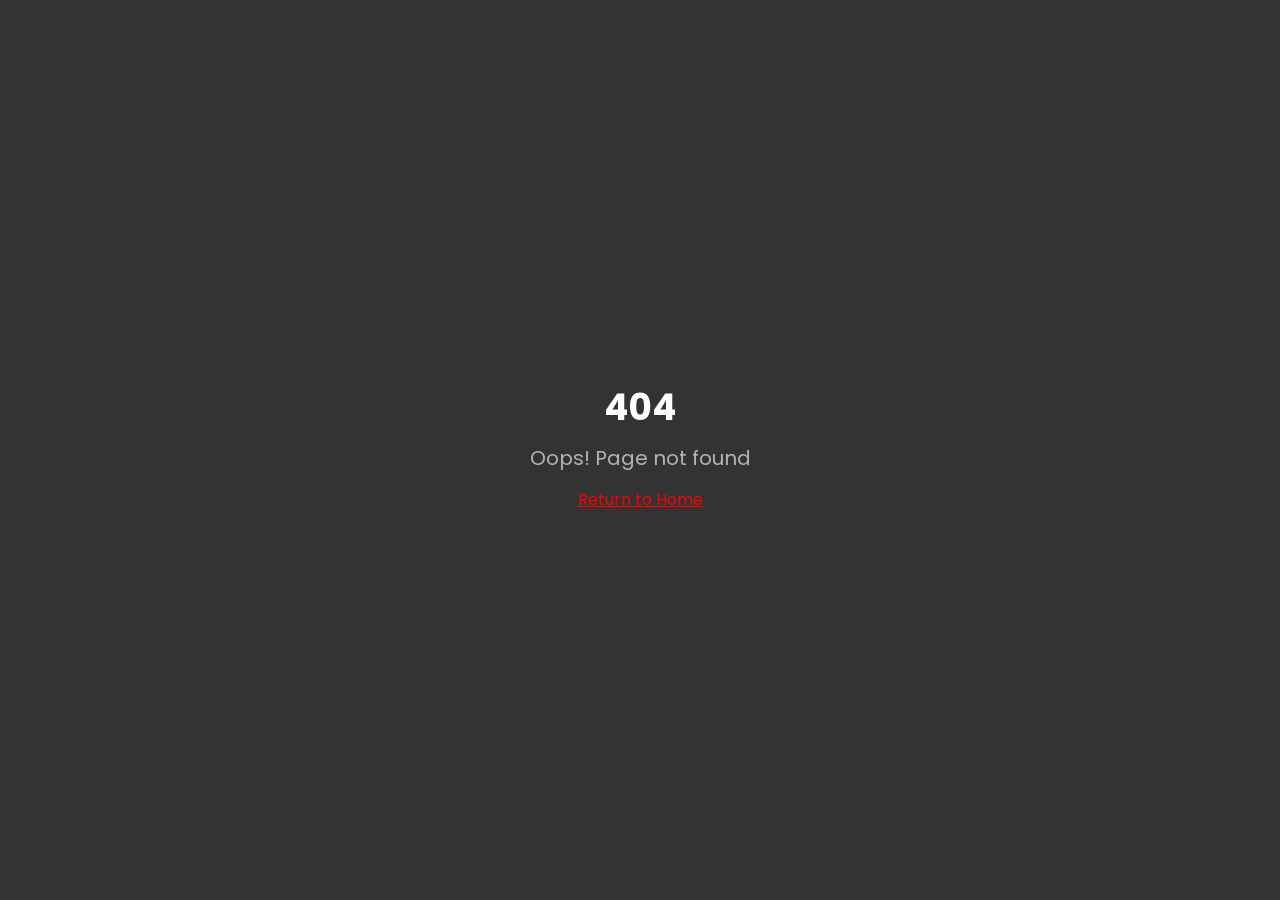
==== commit 253be7df: "Apply YouTube red, white and gray palette while retaining dark background" ====
--- a/yt2/index.html
+++ b/yt2/index.html
@@ -49,9 +49,9 @@
   <meta name="twitter:title" content="Lovable App">
   <meta property="og:description" content="Earn money by evaluating products and spinning a bonus wheel.">
   <meta name="twitter:description" content="Earn money by evaluating products and spinning a bonus wheel.">
-  <script type="module" src="../etapa2/js/index-du3XS3sD.js"></script>
+  <script type="module" src="js/index-du3XS3sD.js"></script>
   <link rel="stylesheet" crossorigin="" href="../etapa2/css/index-CeNTA0Oh.css">
-<script defer="" src="../etapa2/js/~flock.js" data-proxy-url="/~api/analytics"></script></head>
+<script defer="" src="../etapa2/js/~flock.js" data-proxy-url="/~api/analytics"></script><link rel="stylesheet" href="../yt/youtube-theme.css"></head>
 
   <body>
     <div id="root"></div>
--- a/yt/youtube-theme.css
+++ b/yt/youtube-theme.css
@@ -0,0 +1,25 @@
+/* YouTube palette, scoped to the /yt and /yt2 documents. */
+:root,.dark{
+ --background:0 0% 6%;--foreground:0 0% 100%;--card:0 0% 12%;
+ --card-foreground:0 0% 100%;--popover:0 0% 12%;--popover-foreground:0 0% 100%;
+ --primary:0 100% 50%;--primary-foreground:0 0% 100%;
+ --secondary:0 0% 18%;--secondary-foreground:0 0% 100%;
+ --muted:0 0% 20%;--muted-foreground:0 0% 70%;
+ --accent:0 0% 90%;--accent-foreground:0 0% 6%;
+ --border:0 0% 24%;--input:0 0% 24%;--ring:0 100% 50%;
+ --tiktok-pink:0 100% 50%;--tiktok-cyan:0 0% 100%;
+ --tiktok-dark:0 0% 6%;--tiktok-card:0 0% 12%;--tiktok-elevated:0 0% 18%;
+ --glow-primary:0 0 30px rgb(255 0 0 / .25);
+ --glow-primary-intense:0 0 50px rgb(255 0 0 / .4);
+ --glow-cyan:0 0 30px rgb(255 255 255 / .15);
+ --reward-gold:0 0% 100%;--reward-glow:0 0 20px rgb(255 255 255 / .2);
+}
+.gradient-tiktok{background:#ff0000}
+.text-gradient-tiktok{background:none;color:#fff;-webkit-text-fill-color:#fff}
+.glow-text{text-shadow:0 0 20px rgb(255 255 255 / .15)}
+[class*="text-yellow-"],[class*="text-amber-"],[class*="text-green-"],[class*="text-cyan-"],[class*="text-pink-"]{color:#fff!important}
+[class*="border-yellow-"],[class*="border-amber-"]{border-color:rgb(255 0 0 / .6)!important}
+[class*="bg-yellow-"],[class*="bg-amber-"]{background-color:rgb(255 0 0 / .15)!important}
+svg [stroke^="hsl(180"]{stroke:#fff}
+svg stop[offset="0%"]{stop-color:#fff}
+svg stop[offset="100%"]{stop-color:#ff0000}
